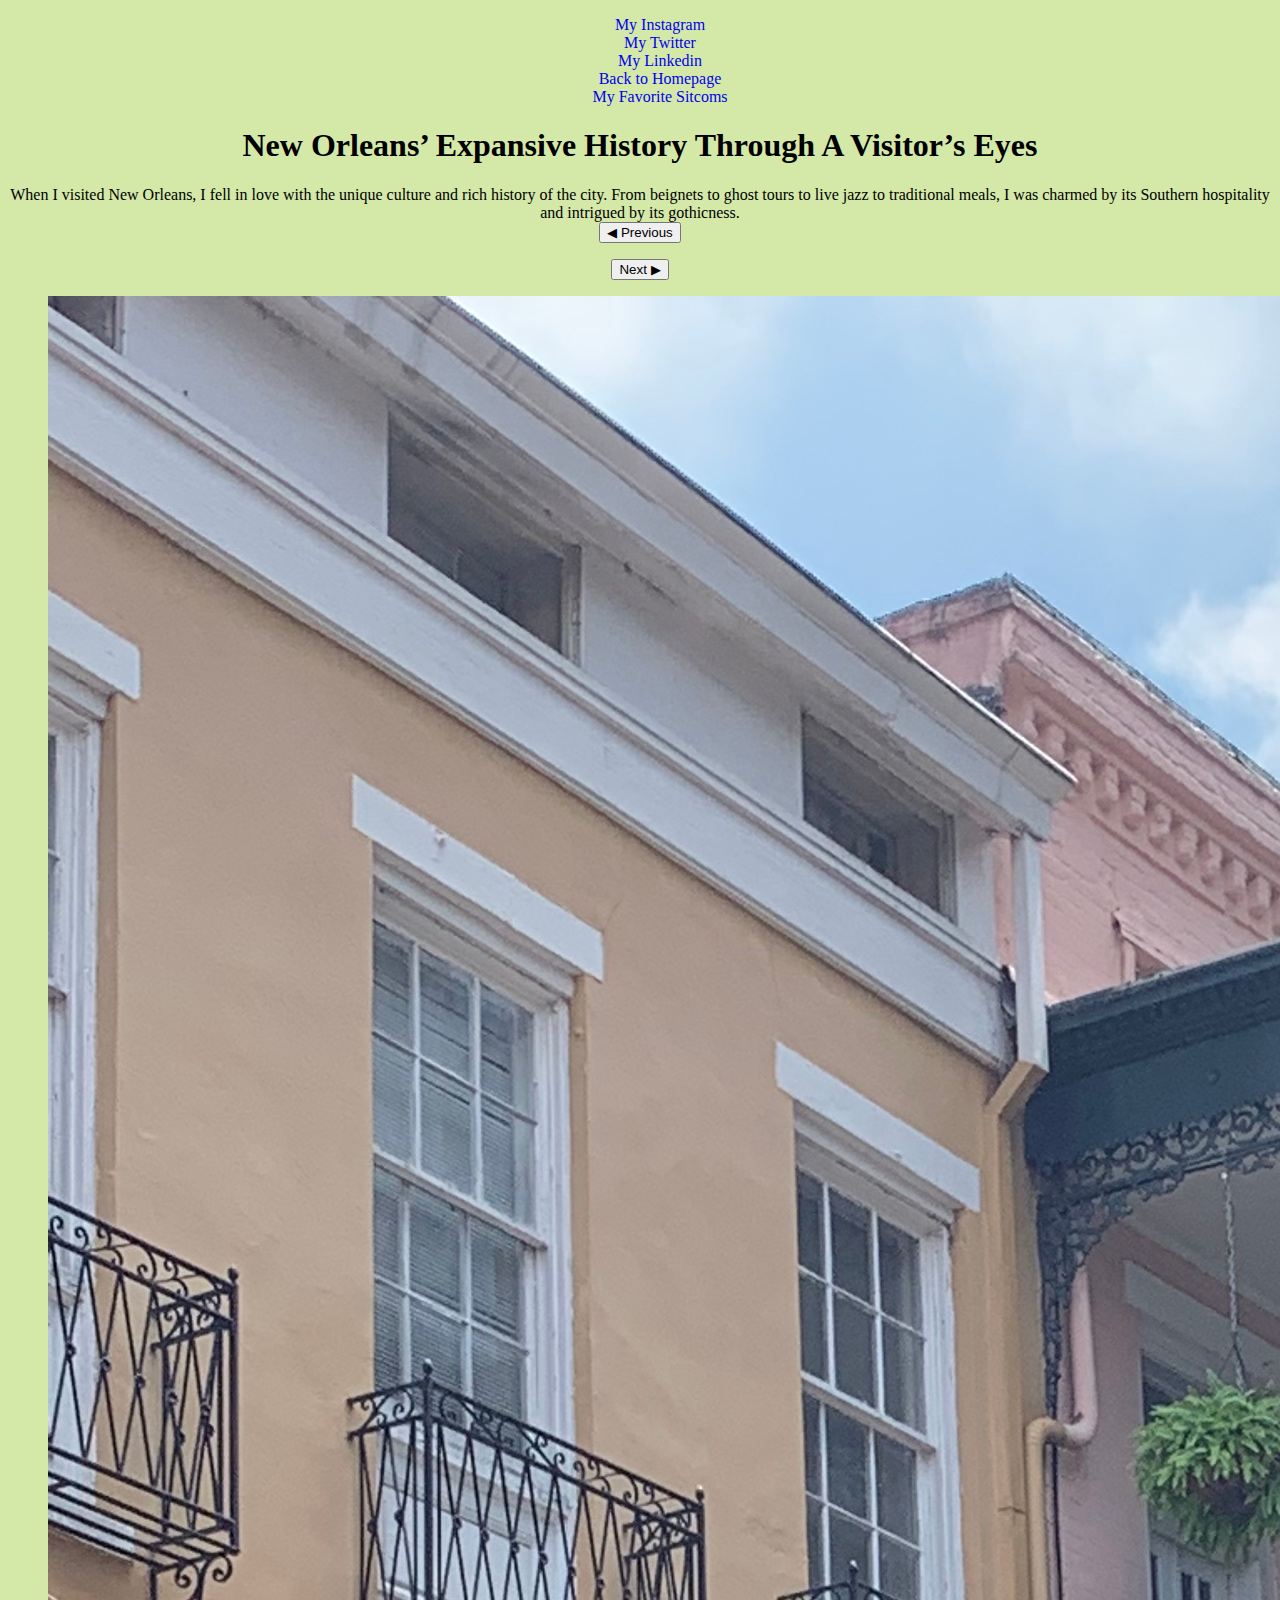
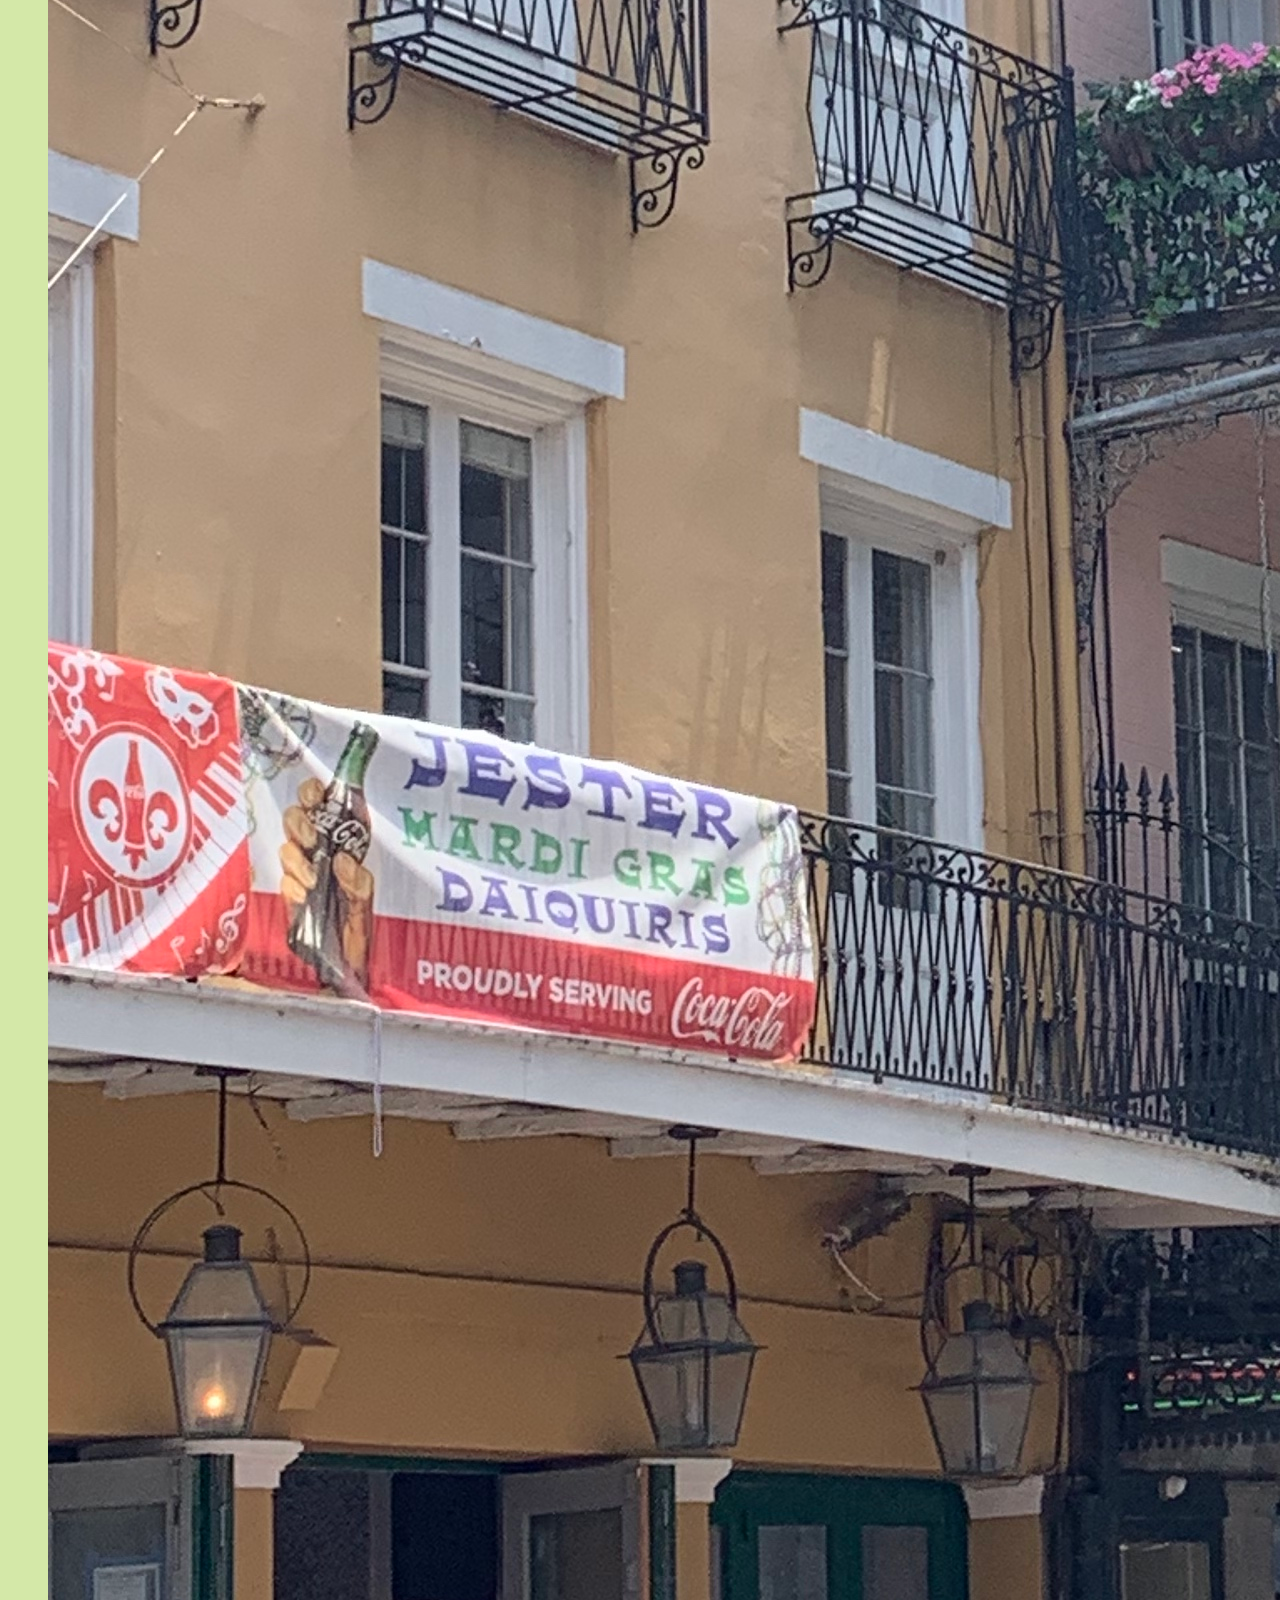
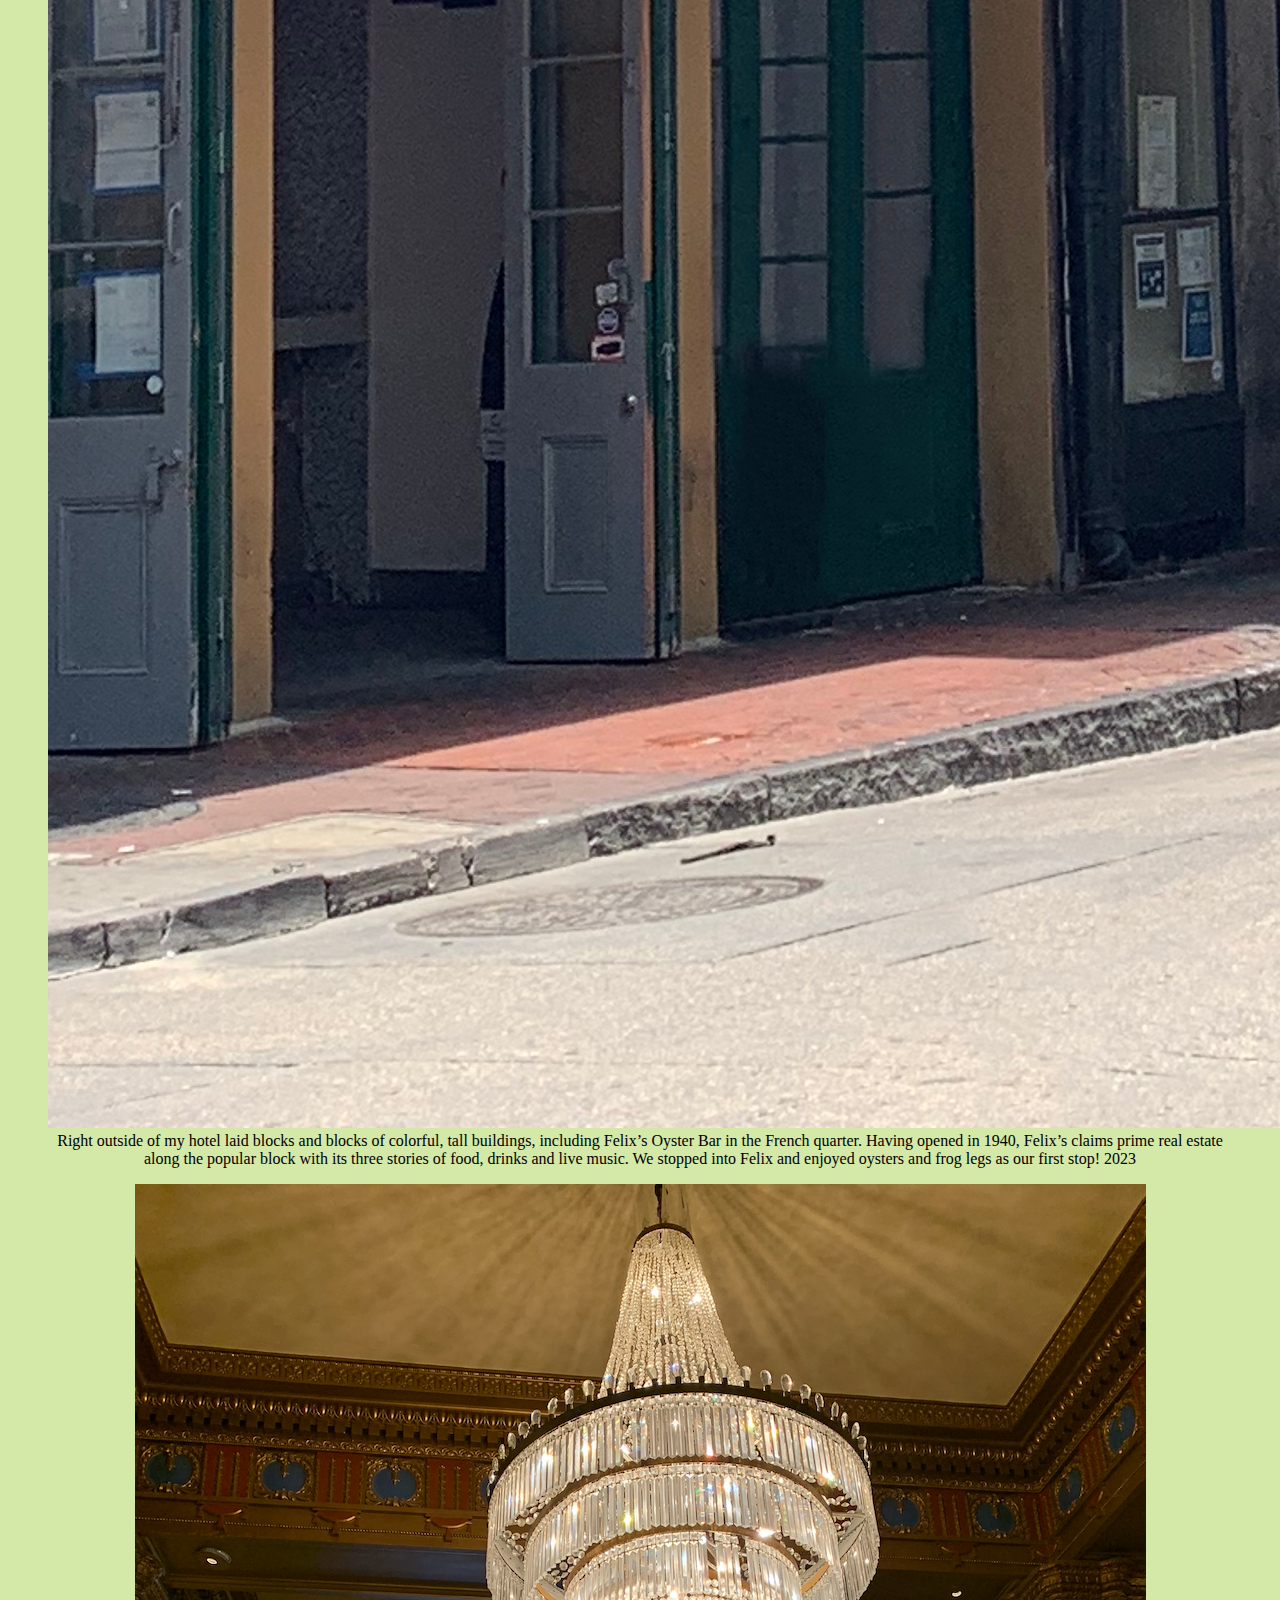
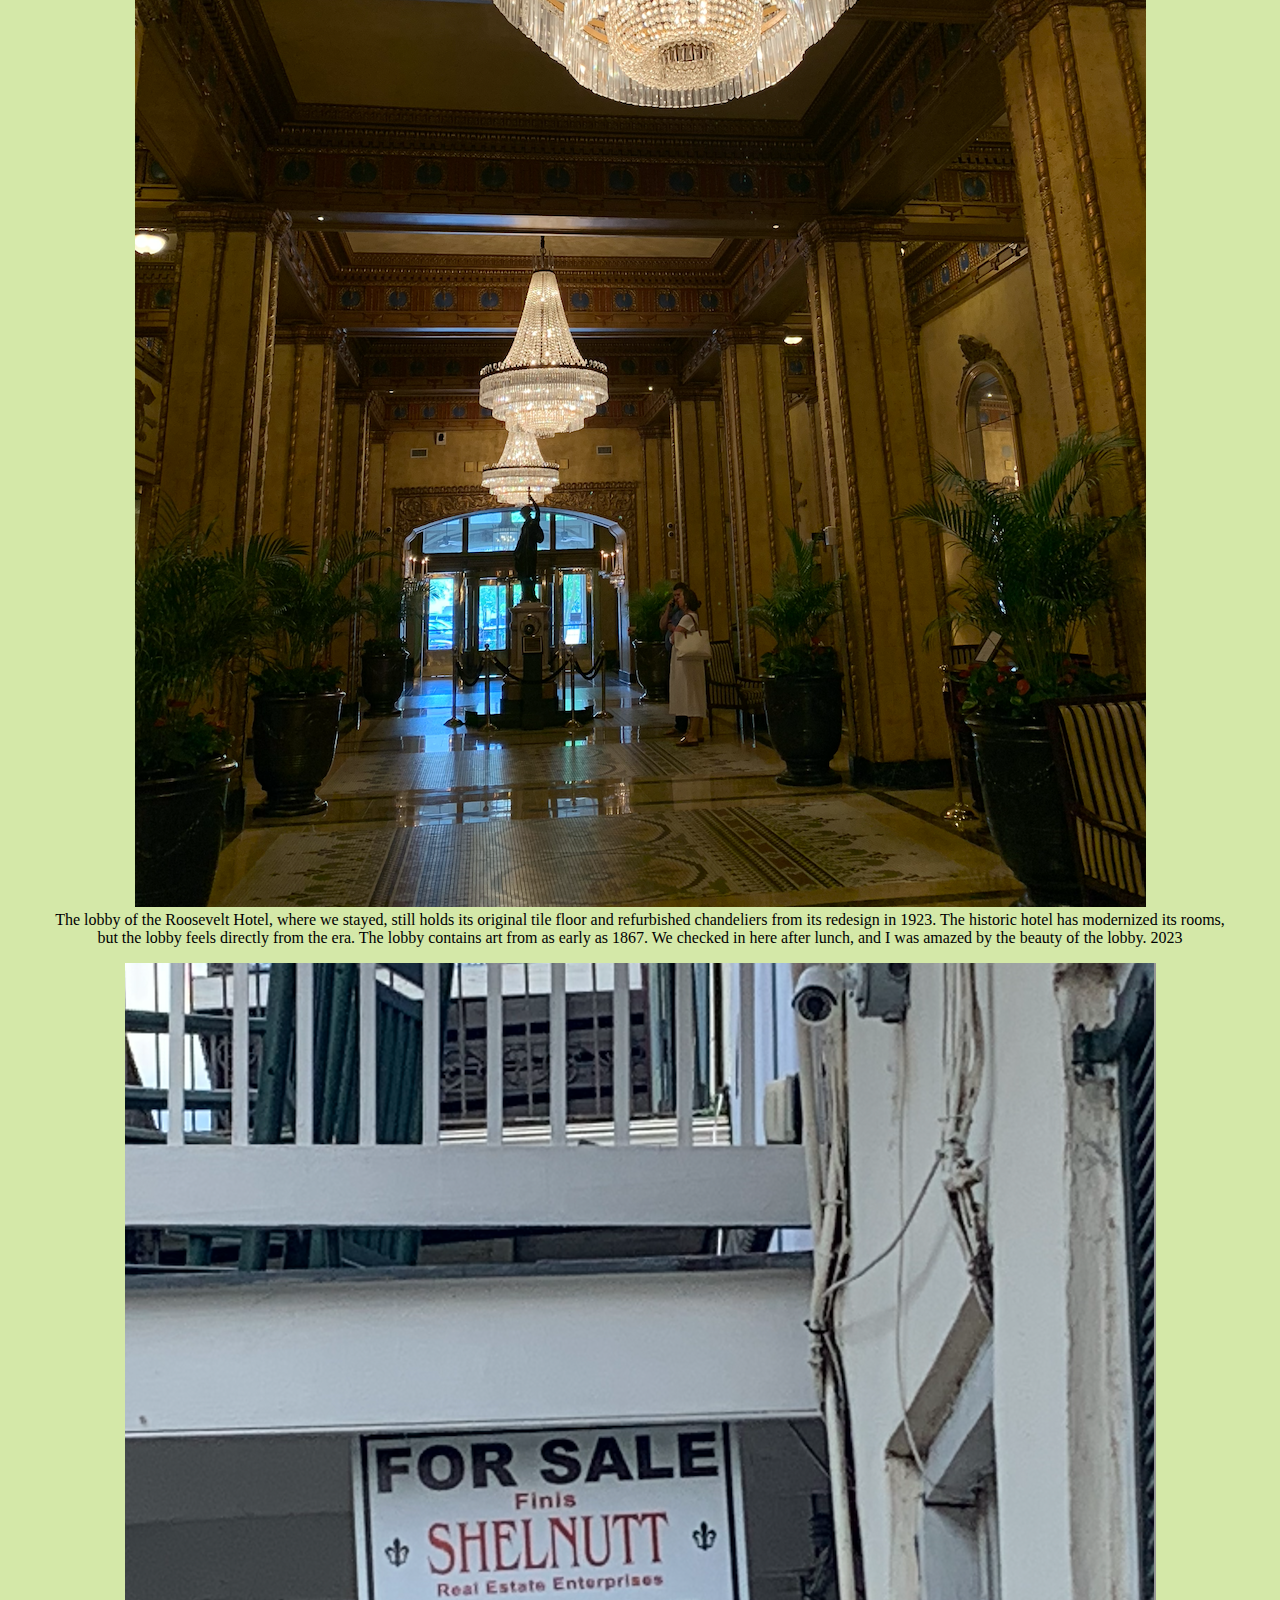
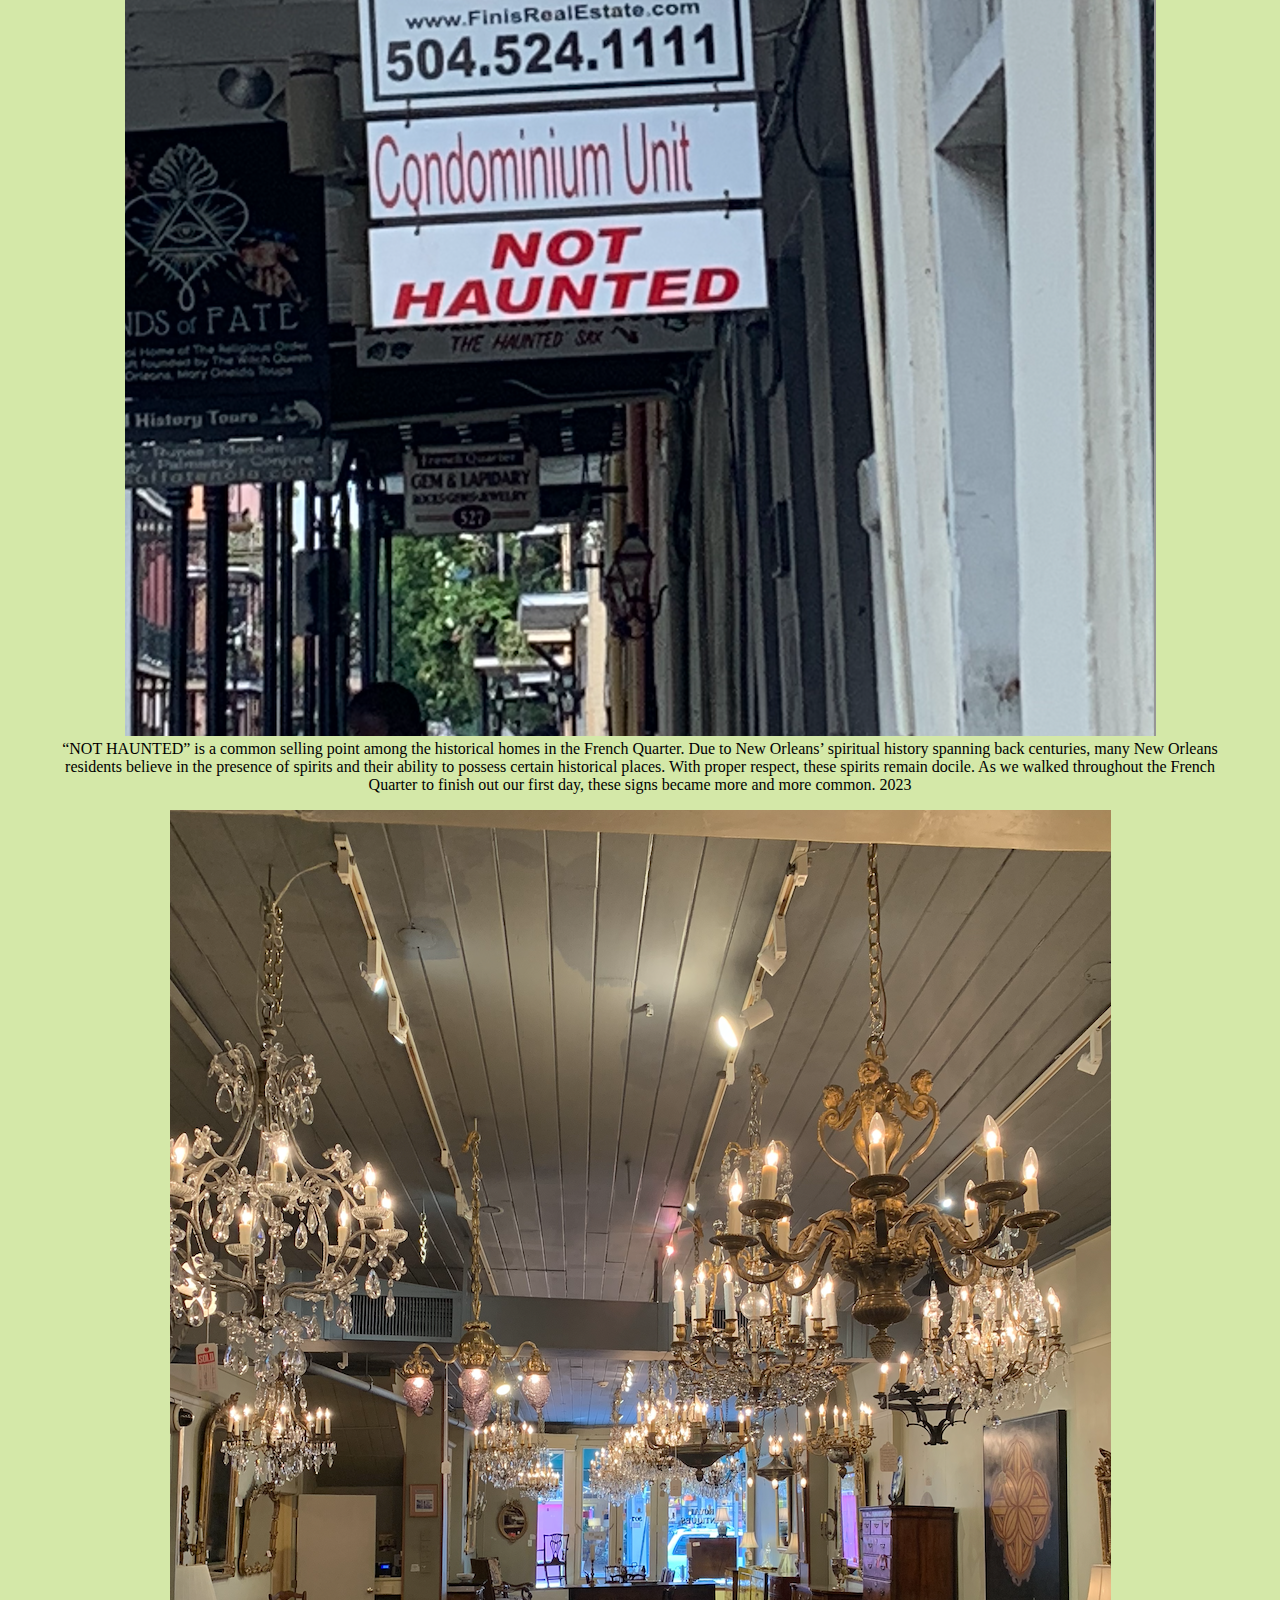
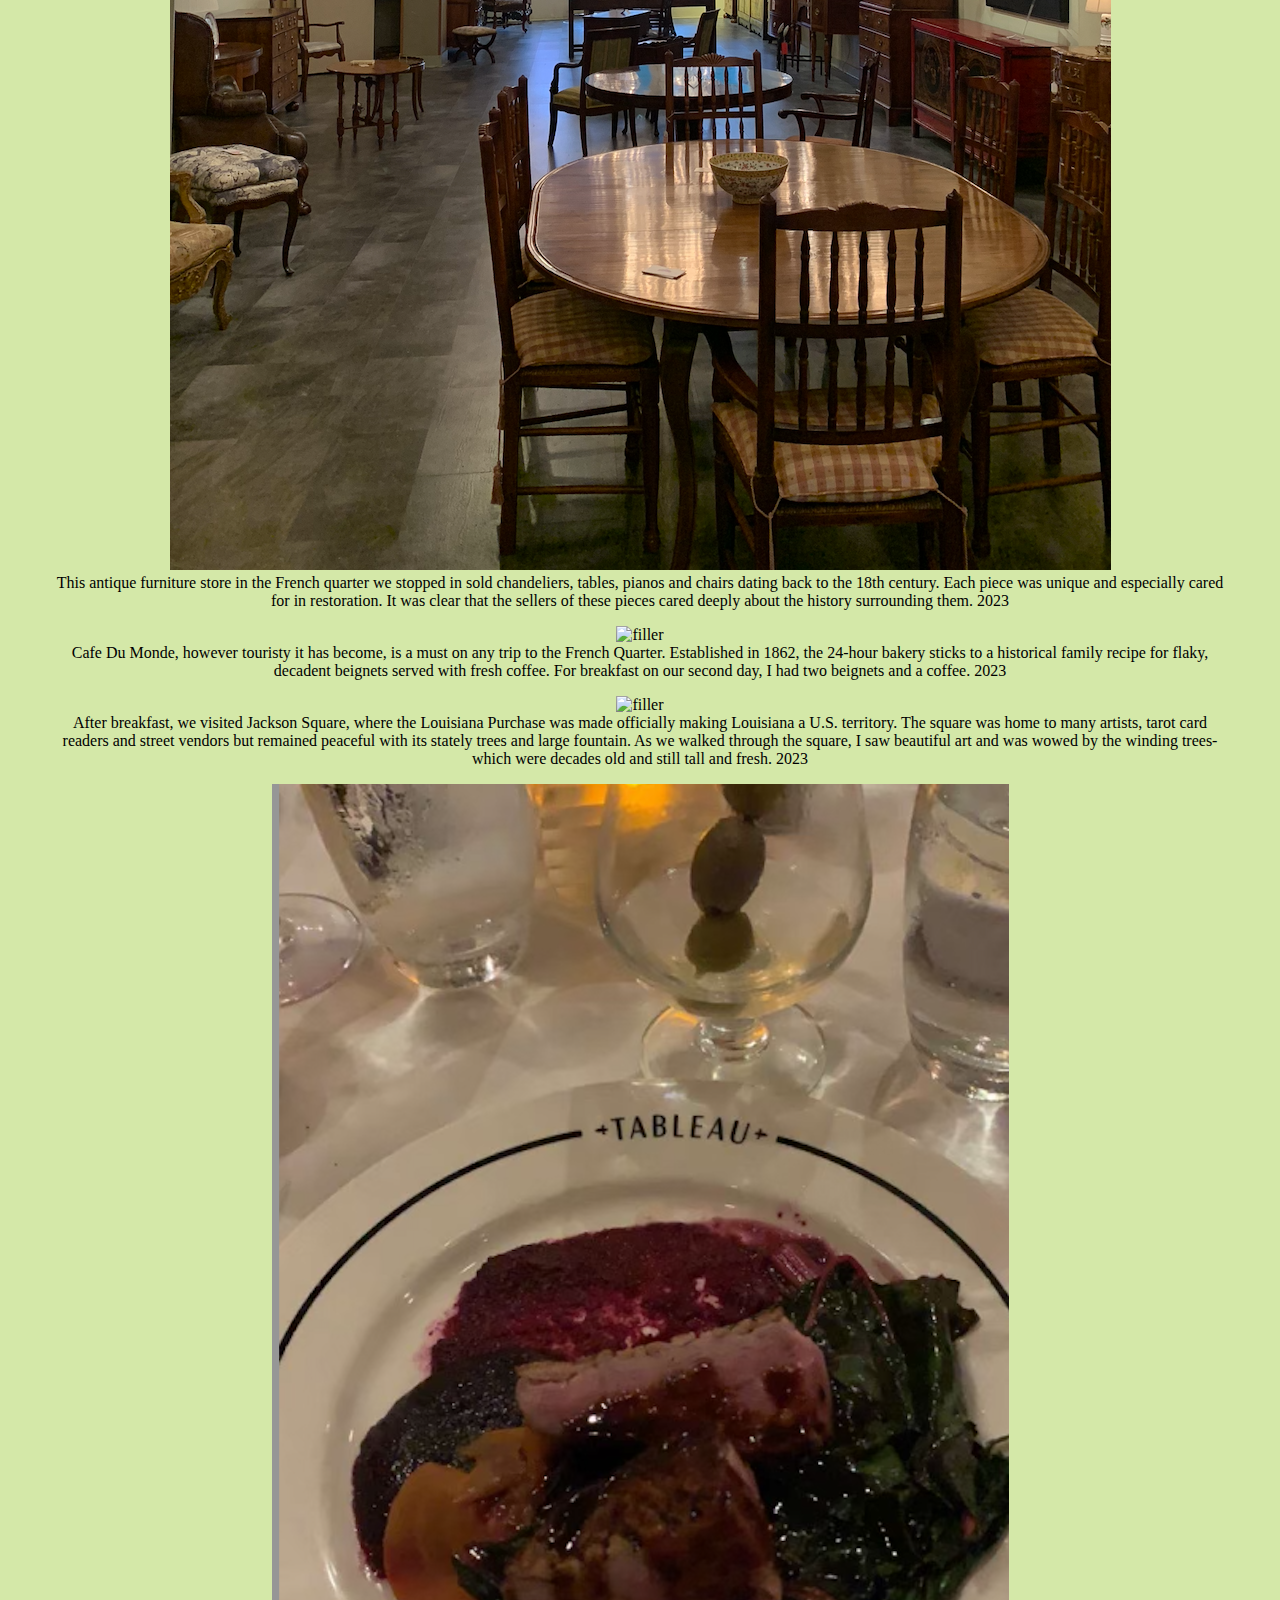
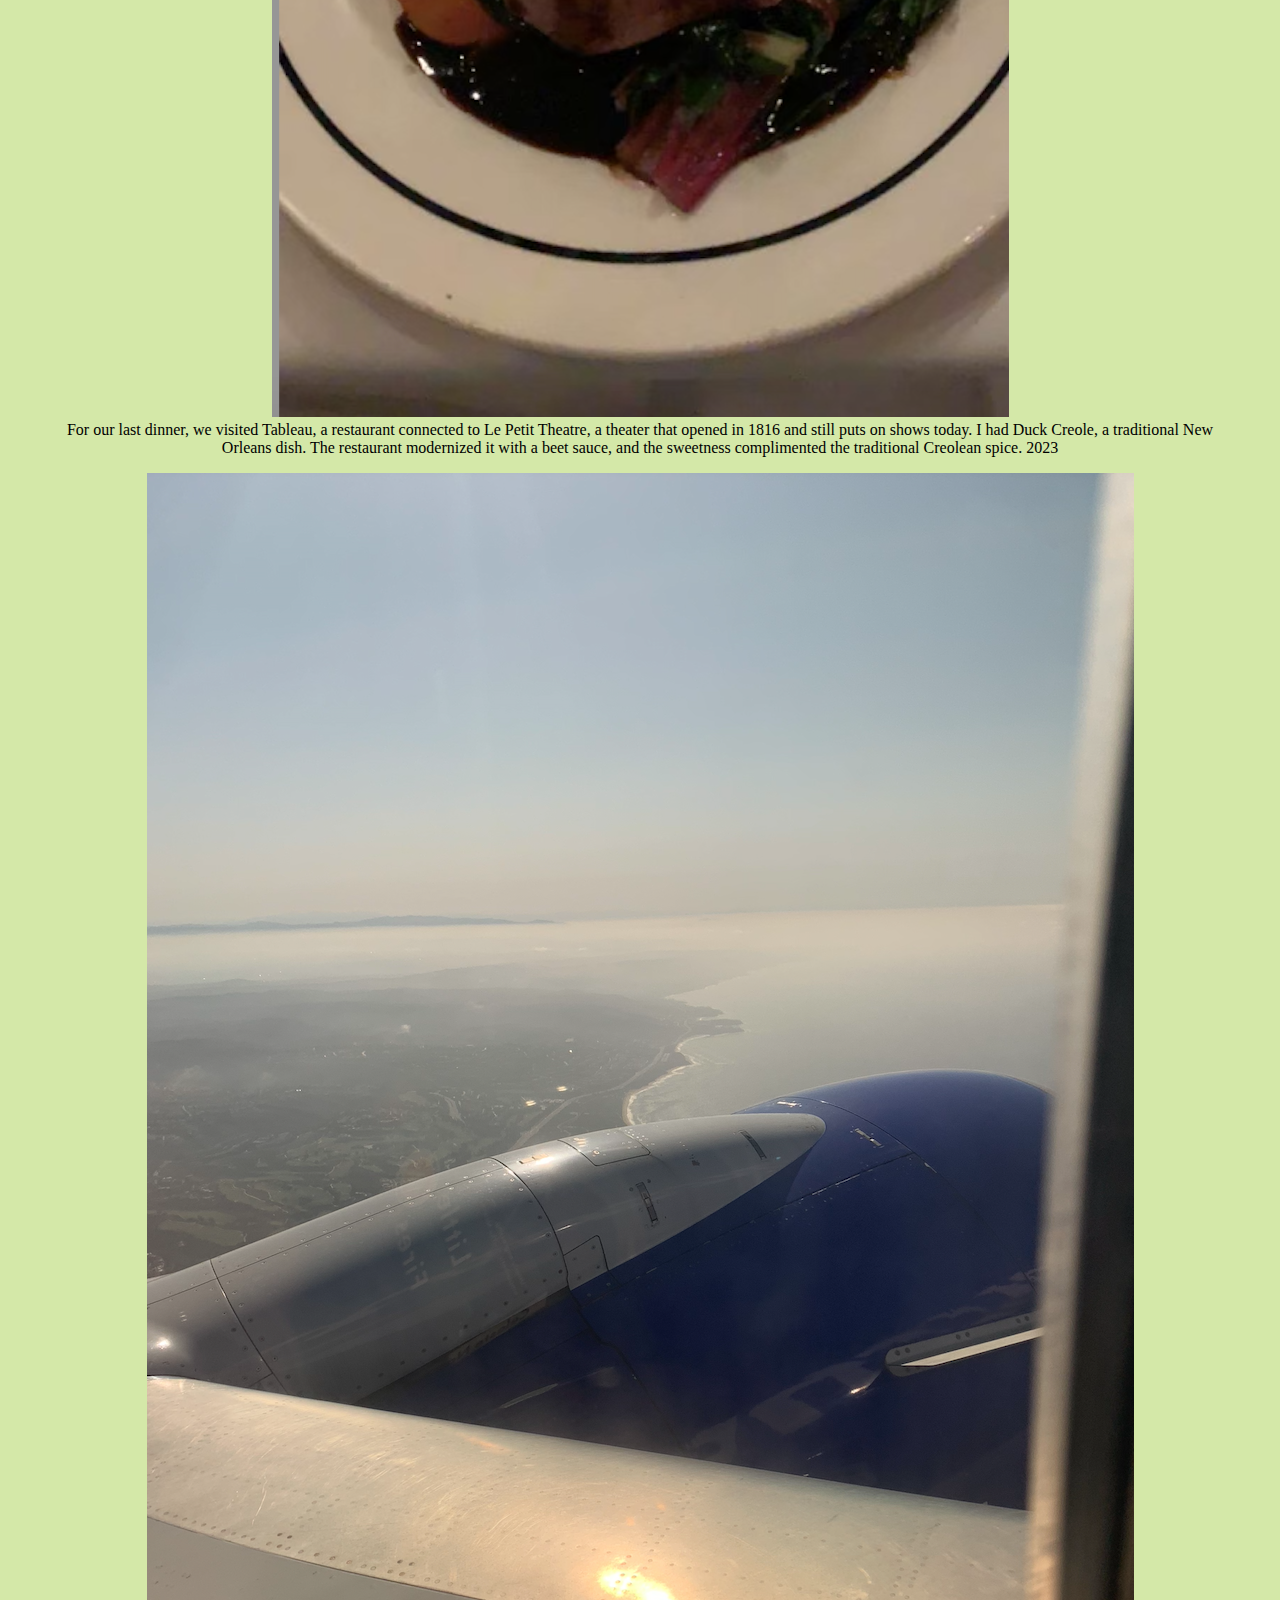
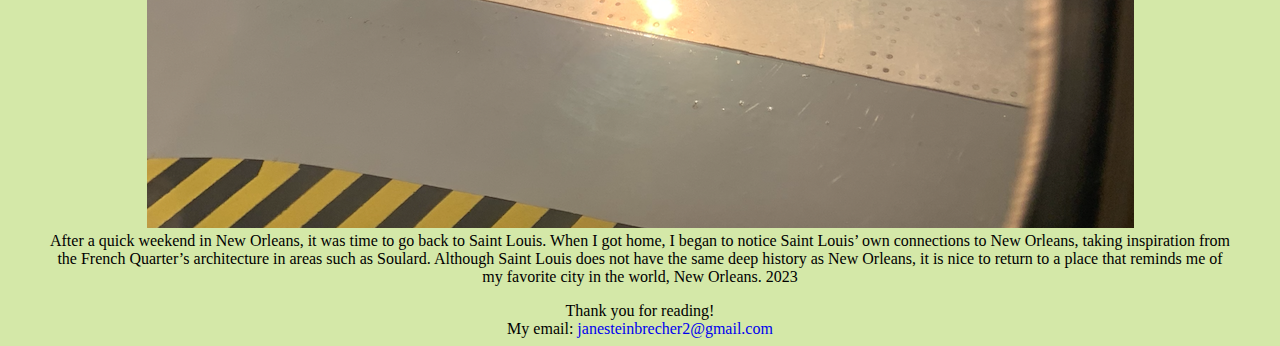
==== gallery.html @ 91ead90f "center" ====
<!doctype html>
	<html class="js" lang="en" dir="ltr">
  <title>New Orleans Photos</title>
<center>
	<head>
		<link rel="preconnect" href="https://fonts.googleapis.com">
<link rel="preconnect" href="https://fonts.gstatic.com" crossorigin>
<link href="https://fonts.googleapis.com/css2?family=Goudy+Bookletter+1911&family=Indie+Flower&family=Paytone+One&display=swap" rel="stylesheet">
<link rel="stylesheet" href="css/gallery.css">
</head>
<nav>
	<ul>
  			<section><a style="text-decoration: none;" href="https://www.instagram.com/janesteinbrecher">My Instagram</a> </section>
  			<section><a style="text-decoration: none;" href="https://twitter.com/JaneSteinbrech">My Twitter</a></section>
  			<section> <a style="text-decoration: none;" href="https://www.linkedin.com/in/jane-steinbrecher-59913b230">My Linkedin</a></section>
  			<section><a style="text-decoration: none;" href="https://4502-7502-spr2024.github.io/Steinbrecher-Jane-repository/">Back to Homepage</a></section>
  			<section> <a style="text-decoration: none;" href="https://4502-7502-spr2024.github.io/Steinbrecher-Jane-repository/list.html">My Favorite Sitcoms</a></section>
  		</ul>
  	</nav> 
<style>
	body {
			background-color: #D4E8A8
	}

</style>

<main id="content">
  <section class="gallery">


<h1>New Orleans’ Expansive History Through A Visitor’s Eyes</h1>
<div></div>
<body>When I visited New Orleans, I fell in love with the unique culture and rich history of the city. From beignets to ghost tours to live jazz to traditional meals, I was charmed by its Southern hospitality and intrigued by its gothicness. </body>

<section class="gallery">
	<main>
		 <div class="button_holder">
      <button id="button_previous" class="button-start">&#9664; Previous</button>
      <p id="stepper"></p>
      <button id="button_next">Next &#9654;</button>
    </div>

    <figure class="gallery-image hideThis">

      <img src="img/street.jpg" alt="A block of yellow and pale pink buildings in the sunny French Quarter in New Orleans in summer.">
      <figcaption>
        Right outside of my hotel laid blocks and blocks of colorful, tall buildings, including Felix’s Oyster Bar in the French quarter. Having opened in 1940, Felix’s claims prime real estate along the popular block with its three stories of food, drinks and live music. We stopped into Felix and enjoyed oysters and frog legs as our first stop! <time datetime="2022">2023</time>
      </figcaption>
    </figure>


    <figure class="gallery-image hideThis">
      <img src="img/lobby.png" alt="alt here">
      <figcaption>
        The lobby of the Roosevelt Hotel, where we stayed, still holds its original tile floor and refurbished chandeliers from its redesign in 1923. The historic hotel has modernized its rooms, but the lobby feels directly from the era. The lobby contains art from as early as 1867. We checked in here after lunch, and I was amazed by the beauty of the lobby.  <time datetime="2022">2023</time>
      </figcaption>
    </figure>

    <figure class="gallery-image hideThis">
      <img src="img/sign.png" alt="">
      <figcaption>
        “NOT HAUNTED” is a common selling point among the historical homes in the French Quarter. Due to New Orleans’ spiritual history spanning back centuries, many New Orleans residents believe in the presence of spirits and their ability to possess certain historical places. With proper respect, these spirits remain docile. As we walked throughout the French Quarter to finish out our first day, these signs became more and more common. <time datetime="2022">2023</time>
      </figcaption>
    </figure>

    <figure class="gallery-image hideThis">
      <img src="img/furniture.png" alt="filler">
      <figcaption>
        This antique furniture store in the French quarter we stopped in sold chandeliers, tables, pianos and chairs dating back to the 18th century. Each piece was unique and especially cared for in restoration. It was clear that the sellers of these pieces cared deeply about the history surrounding them. <time datetime="2022">2023</time>
      </figcaption>
    </figure>

    <figure class="gallery-image hideThis">
      <img src="img/dumonde.png" alt="filler">
      <figcaption>
        Cafe Du Monde, however touristy it has become, is a must on any trip to the French Quarter. Established in 1862, the 24-hour bakery sticks to a historical family recipe for flaky, decadent beignets served with fresh coffee. For breakfast on our second day, I had two beignets and a coffee. <time datetime="2022">2023</time>
      </figcaption>
    </figure>

    <figure class="gallery-image hideThis">
      <img src="img/jackson.png" alt="filler">
      <figcaption>
        After breakfast, we visited Jackson Square, where the Louisiana Purchase was made officially making Louisiana a U.S. territory. The square was home to many artists, tarot card readers and street vendors but remained peaceful with its stately trees and large fountain. As we walked through the square, I saw beautiful art and was wowed by the winding trees- which were decades old and still tall and fresh.  <time datetime="2022">2023</time>
      </figcaption>
    </figure>

    <figure class="gallery-image hideThis">
      <img src="img/duck.png" alt="filler">
      <figcaption>
    For our last dinner, we visited Tableau, a restaurant connected to Le Petit Theatre, a theater that opened in 1816 and still puts on shows today. I had Duck Creole, a traditional New Orleans dish. The restaurant modernized it with a beet sauce, and the sweetness complimented the traditional Creolean spice. <time datetime="2022">2023</time>
      </figcaption>
    </figure>


 <figure class="gallery-image hideThis">
      <img src="img/plane.png" alt="filler">
      <figcaption>
    After a quick weekend in New Orleans, it was time to go back to Saint Louis. When I got home, I began to notice Saint Louis’ own connections to New Orleans, taking inspiration from the French Quarter’s architecture in areas such as Soulard. Although Saint Louis does not have the same deep history as New Orleans, it is nice to return to a place that reminds me of my favorite city in the world, New Orleans.  <time datetime="2022">2023</time>
      </figcaption>
    </figure>


	</main>
</section>
</section>


<section>
	<footer>Thank you for reading! <section> My email: <a style="text-decoration: none" a href="mailto:janesteinbrecher2@gmail.com">janesteinbrecher2@gmail.com</a> </section></footer></section>
</main>
</center>
<script src="js/gallery.js"></script>
</html>
---- css/gallery.css ----

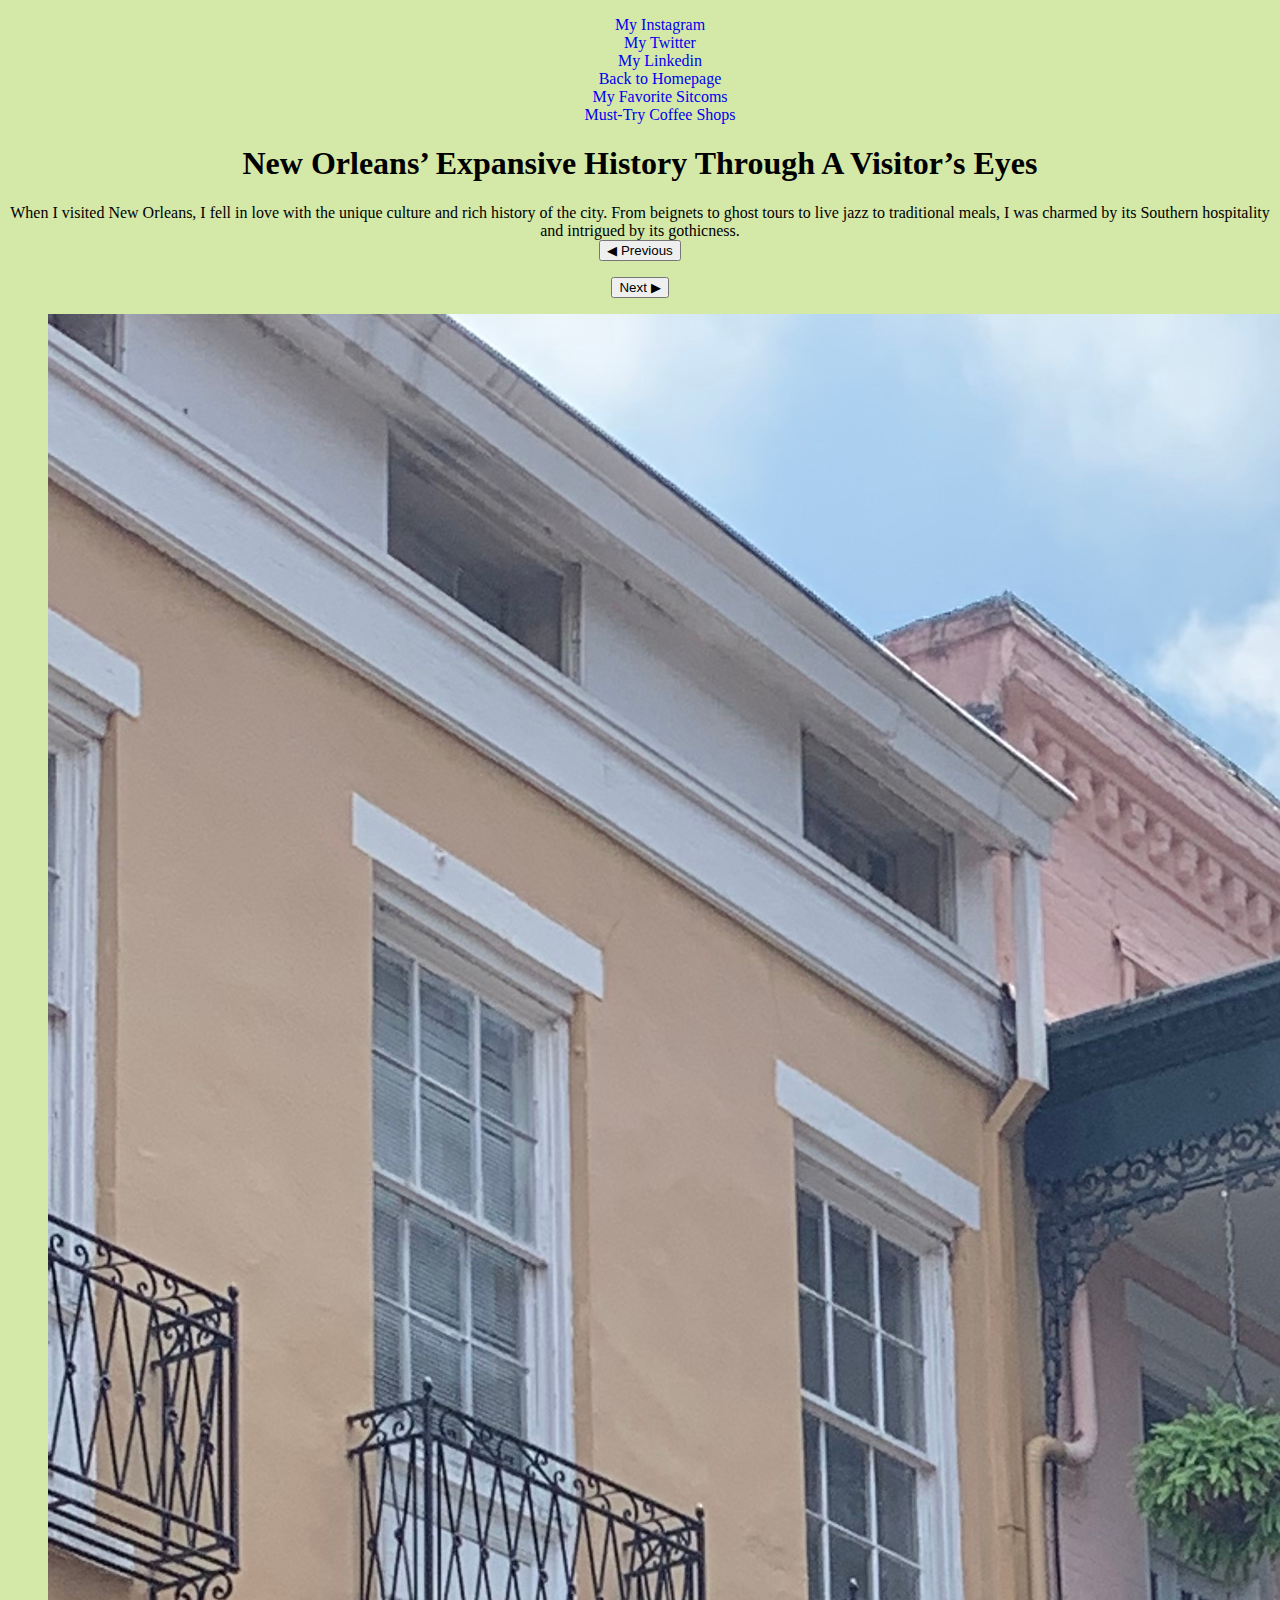
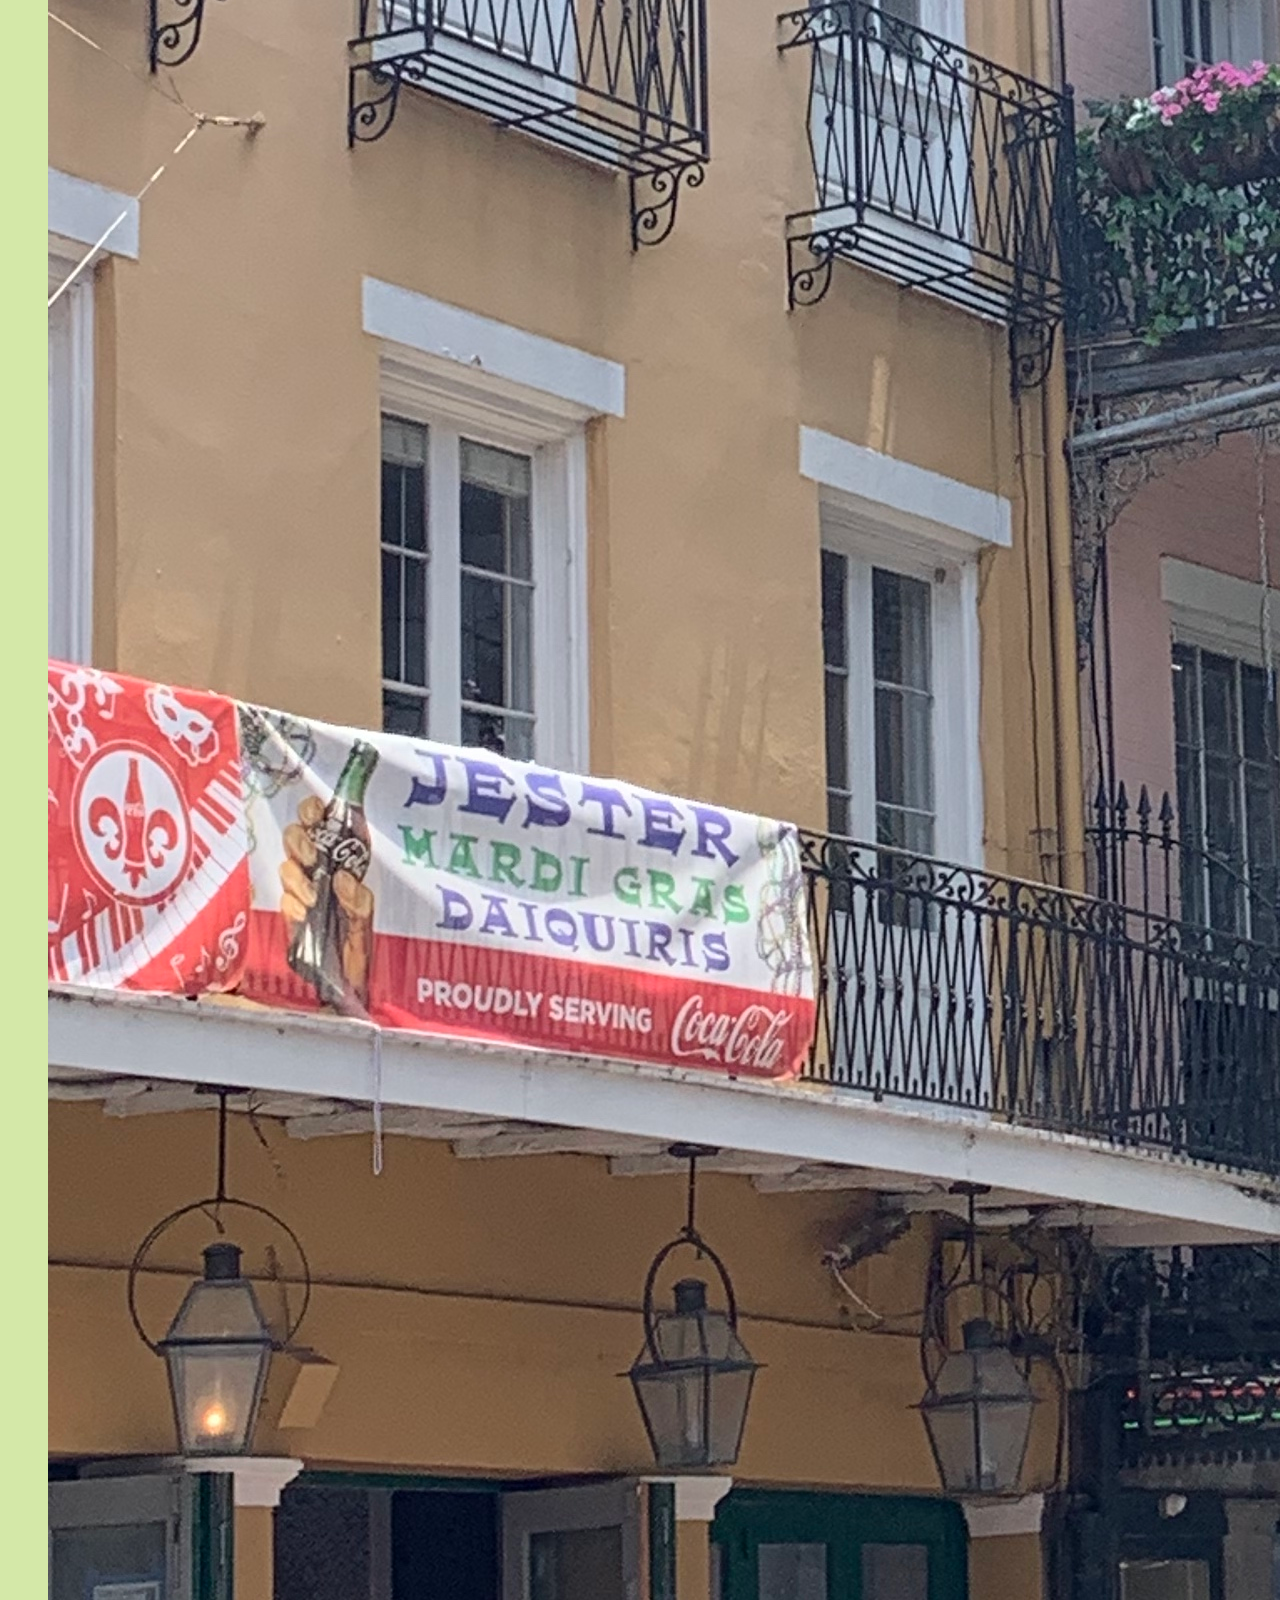
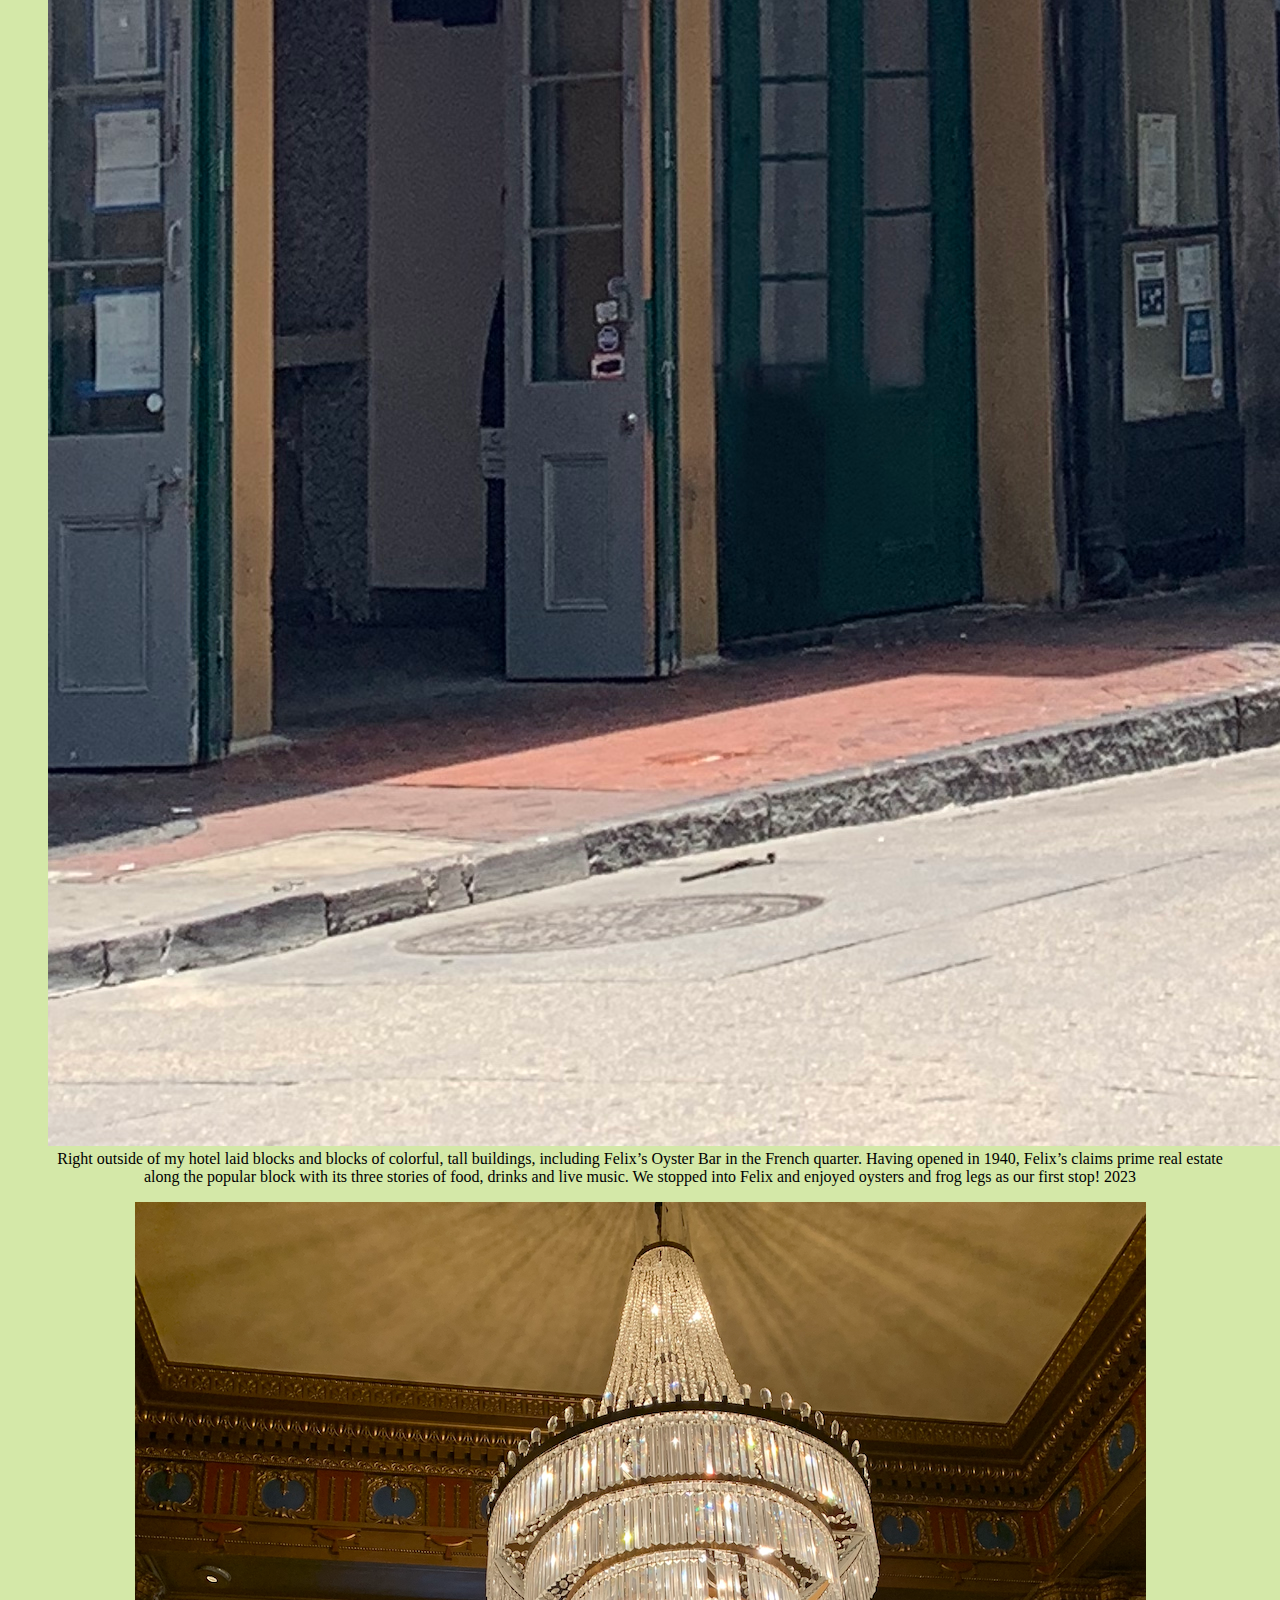
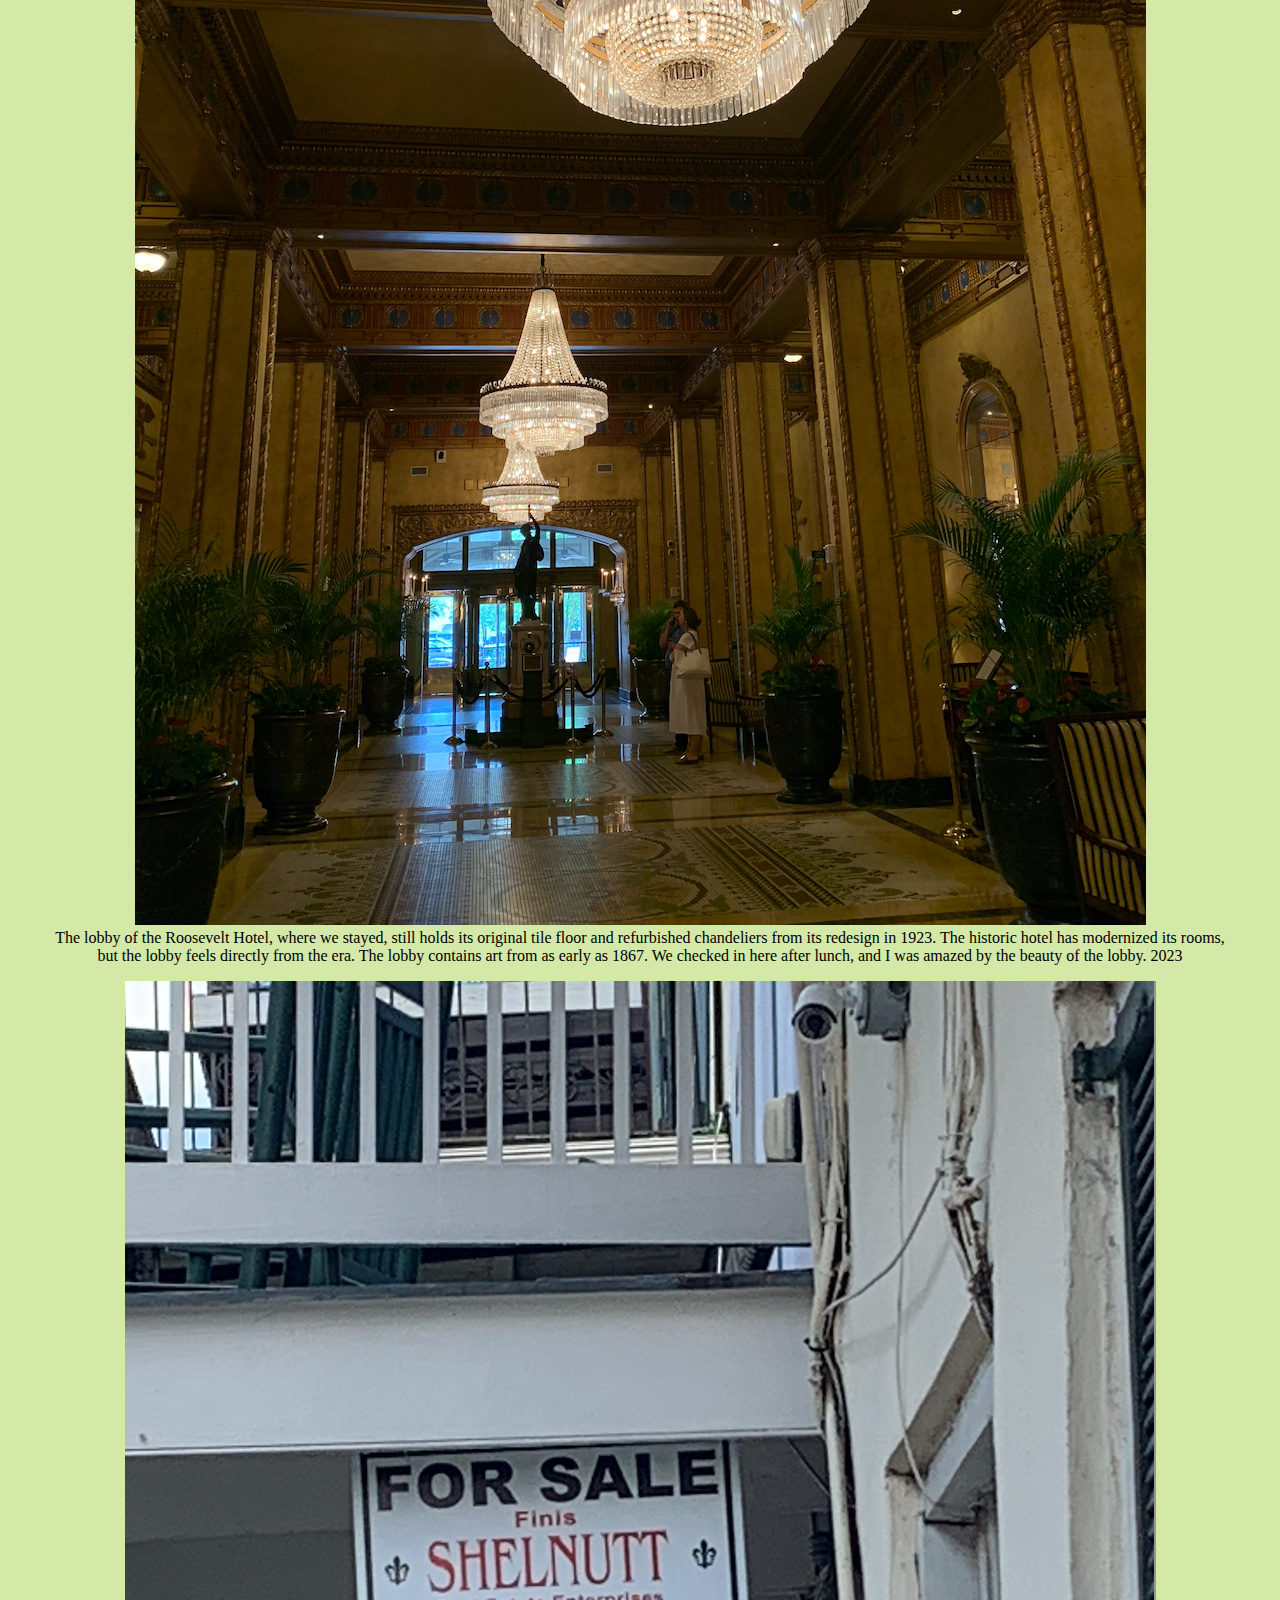
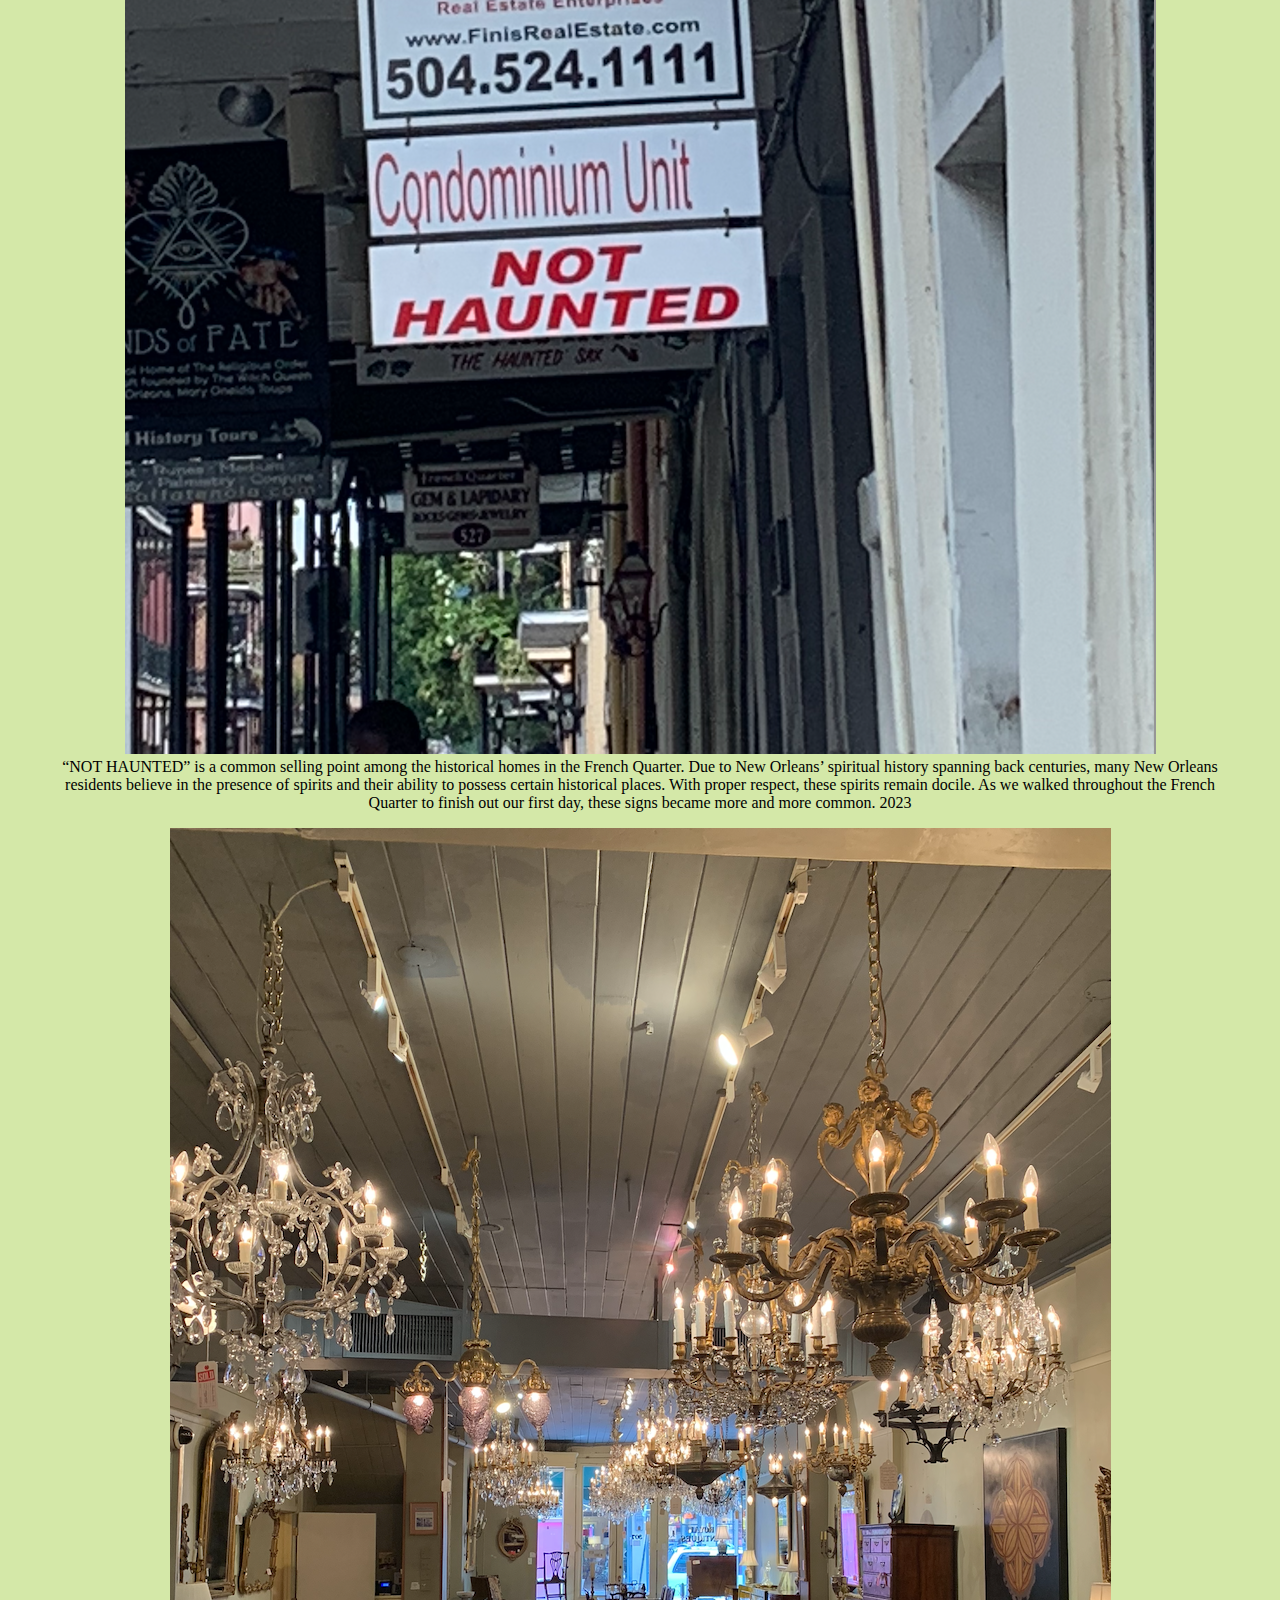
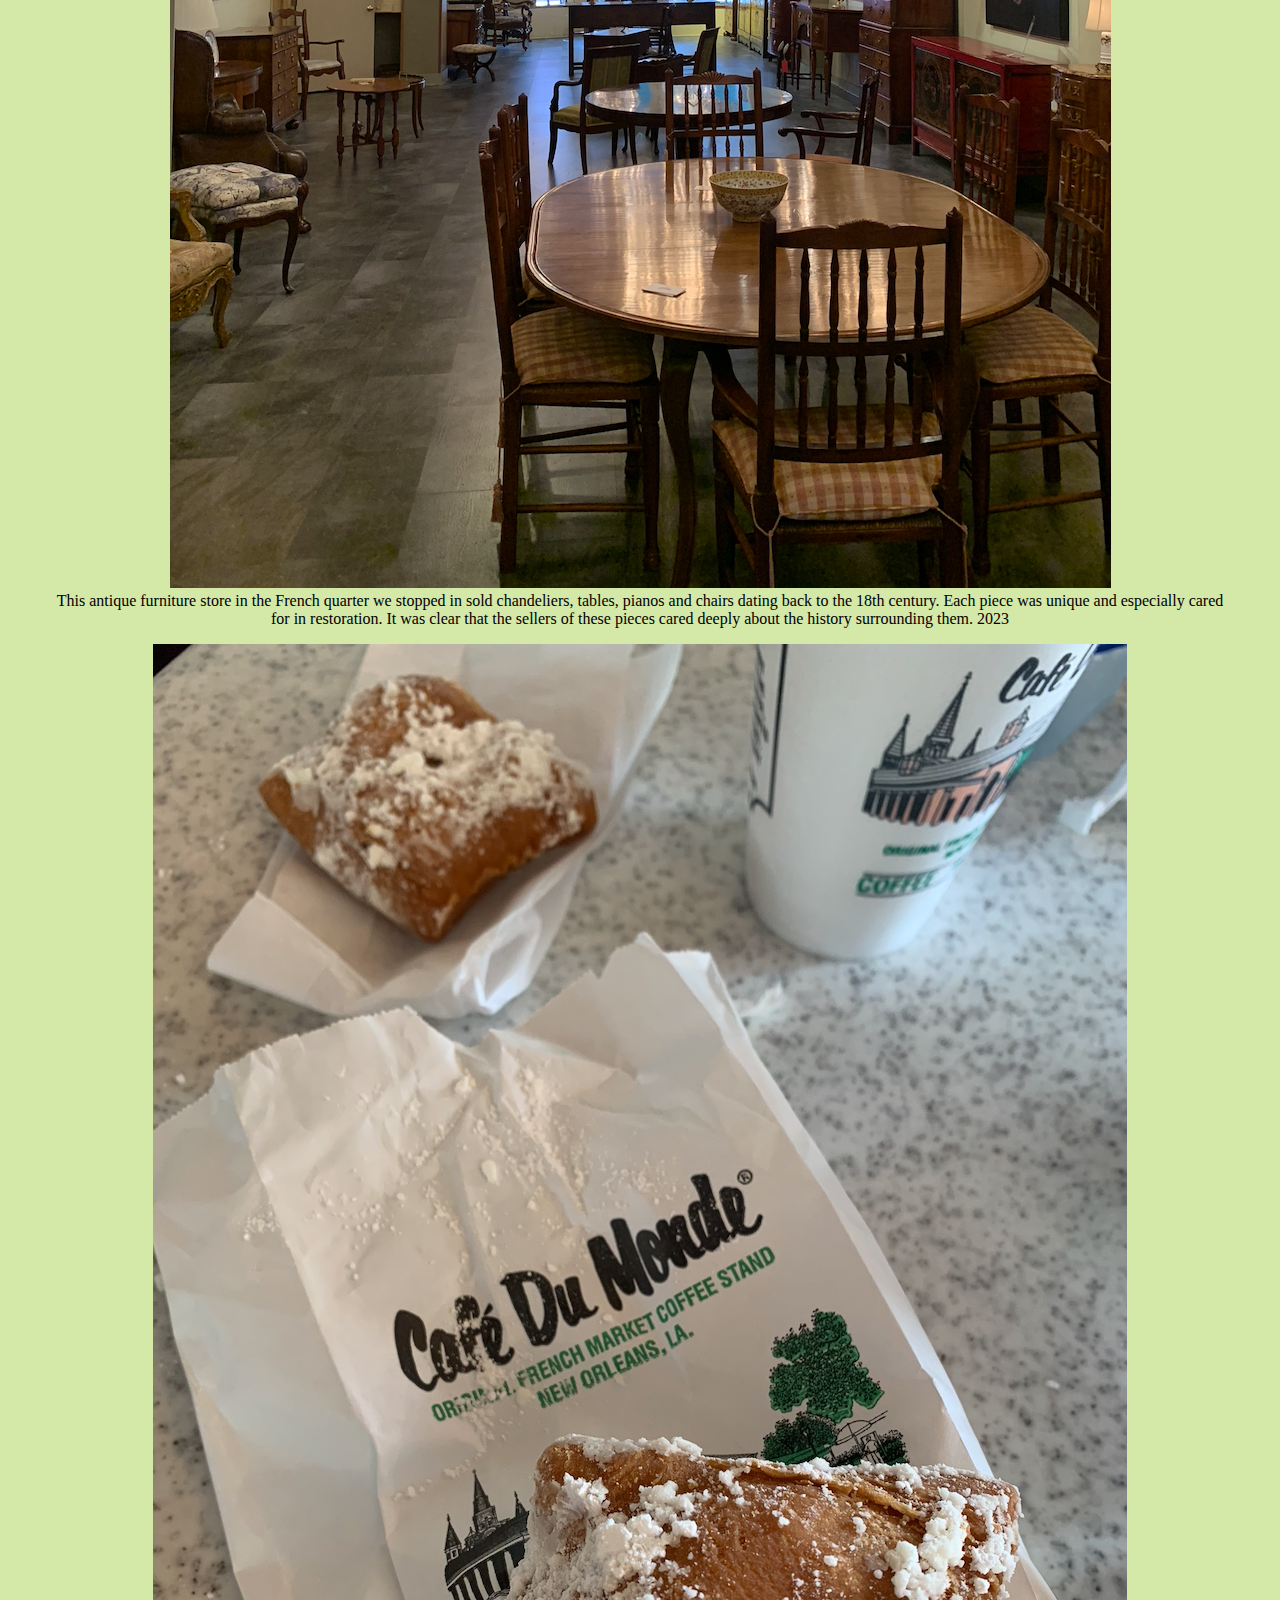
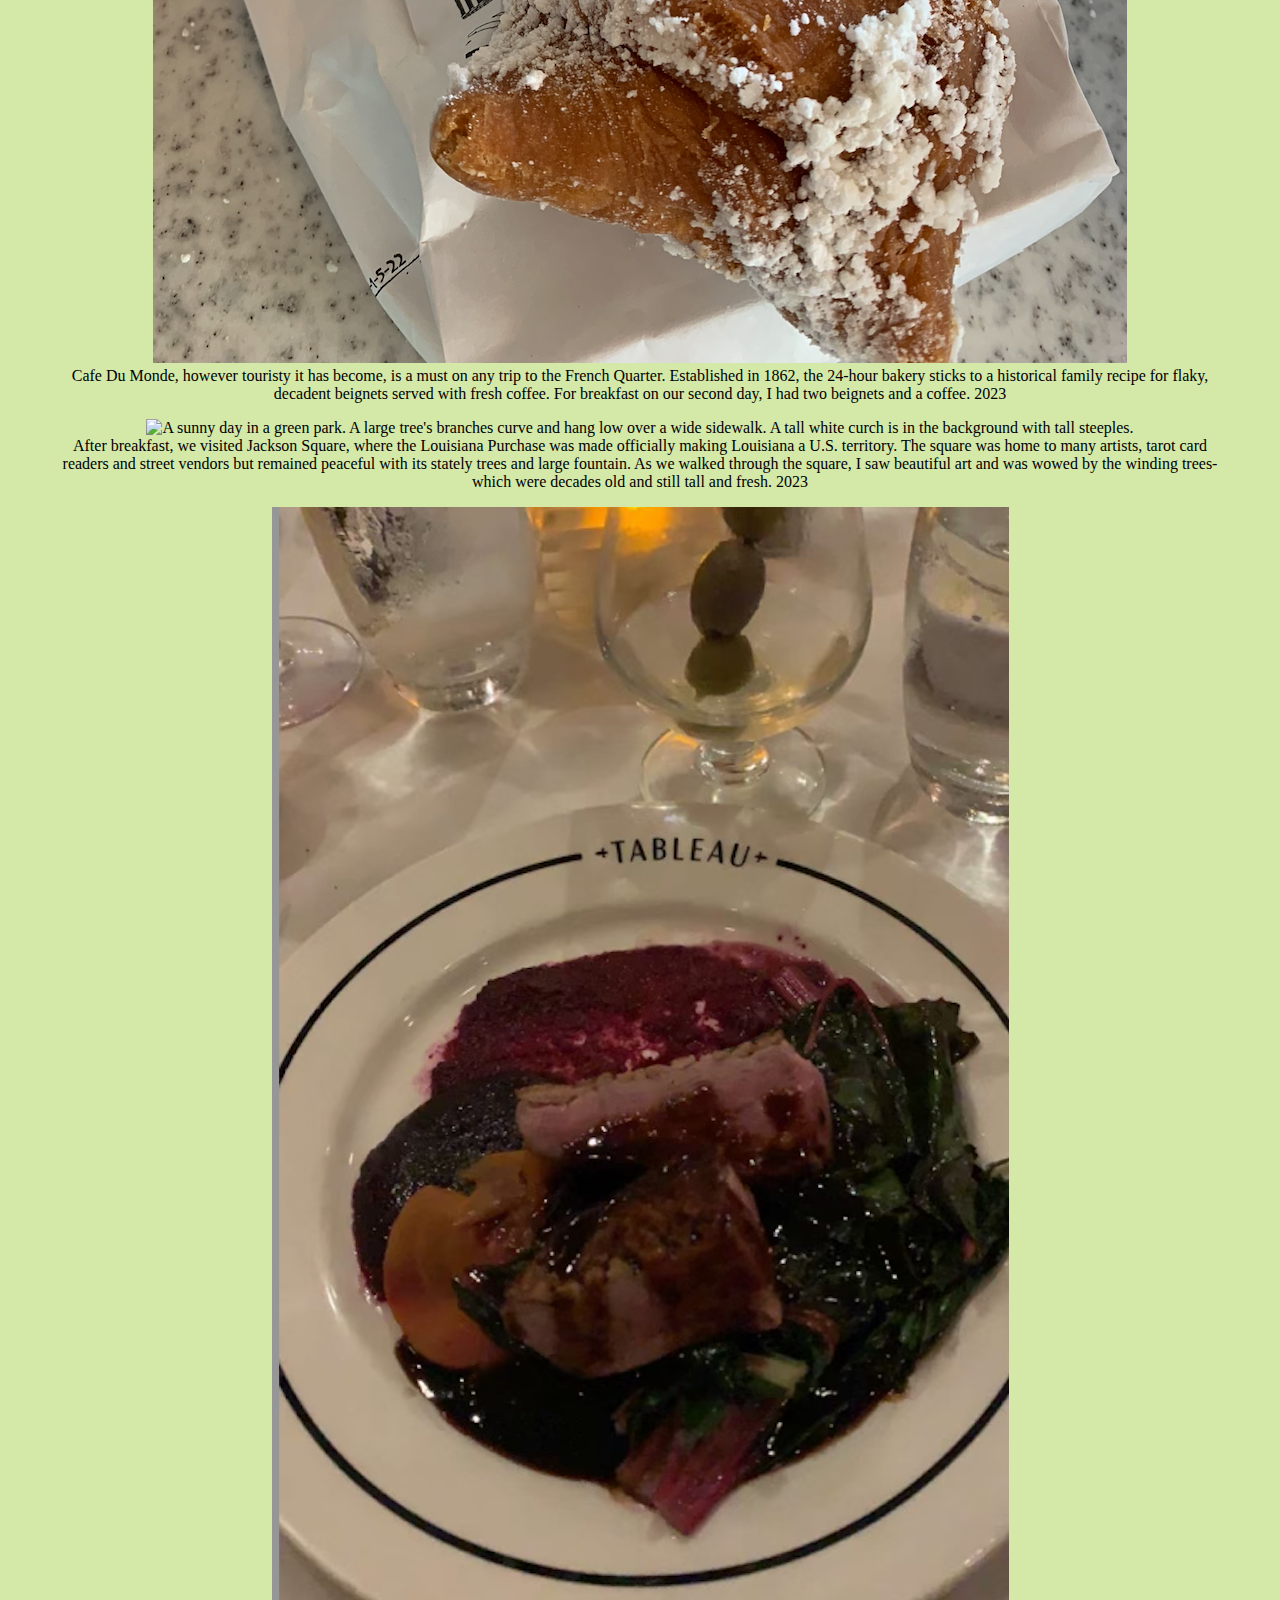
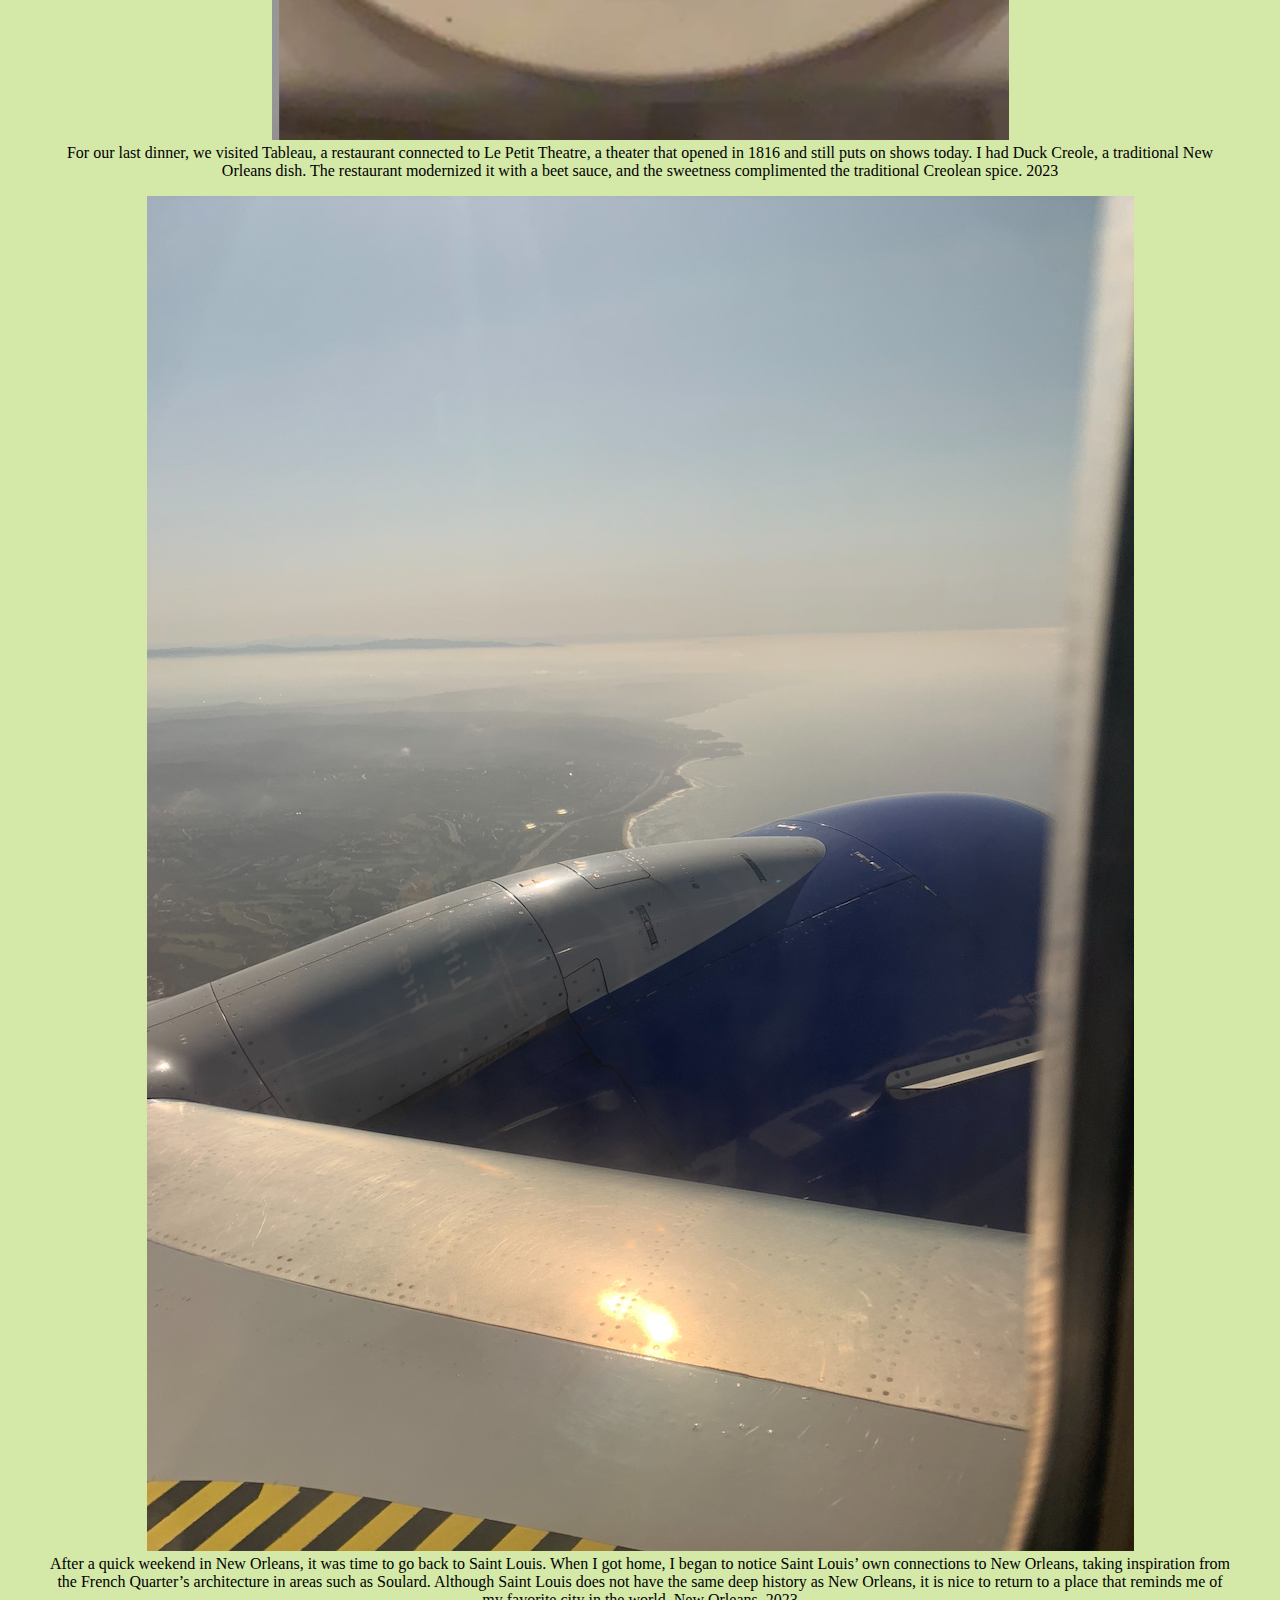
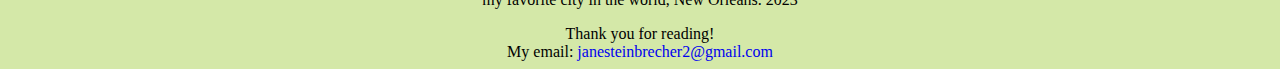
==== commit 128e73f0: "changes" ====
--- a/gallery.html
+++ b/gallery.html
@@ -15,6 +15,7 @@
   			<section> <a style="text-decoration: none;" href="https://www.linkedin.com/in/jane-steinbrecher-59913b230">My Linkedin</a></section>
   			<section><a style="text-decoration: none;" href="https://4502-7502-spr2024.github.io/Steinbrecher-Jane-repository/">Back to Homepage</a></section>
   			<section> <a style="text-decoration: none;" href="https://4502-7502-spr2024.github.io/Steinbrecher-Jane-repository/list.html">My Favorite Sitcoms</a></section>
+        <section> <a style="text-decoration: none;" href="https://4502-7502-spr2024.github.io/Steinbrecher-Jane-repository/location">Must-Try Coffee Shops</a>
   		</ul>
   	</nav> 
 <style>
@@ -28,12 +29,10 @@
   <section class="gallery">
 
 
-<h1>New Orleans’ Expansive History Through A Visitor’s Eyes</h1>
-<div></div>
-<body>When I visited New Orleans, I fell in love with the unique culture and rich history of the city. From beignets to ghost tours to live jazz to traditional meals, I was charmed by its Southern hospitality and intrigued by its gothicness. </body>
+  <h1>New Orleans’ Expansive History Through A Visitor’s Eyes</h1>
+  <div></div>
+  <body>When I visited New Orleans, I fell in love with the unique culture and rich history of the city. From beignets to ghost tours to live jazz to traditional meals, I was charmed by its Southern hospitality and intrigued by its gothicness. </body>
 
-<section class="gallery">
-	<main>
 		 <div class="button_holder">
       <button id="button_previous" class="button-start">&#9664; Previous</button>
       <p id="stepper"></p>
@@ -42,7 +41,7 @@
 
     <figure class="gallery-image hideThis">
 
-      <img src="img/street.jpg" alt="A block of yellow and pale pink buildings in the sunny French Quarter in New Orleans in summer.">
+      <img src="img/street.jpg" alt="A block of yellow and pale pink buildings in the sunny French Quarter in New Orleans in summer. They are three stories tall each with black balconies and green hanging plants.">
       <figcaption>
         Right outside of my hotel laid blocks and blocks of colorful, tall buildings, including Felix’s Oyster Bar in the French quarter. Having opened in 1940, Felix’s claims prime real estate along the popular block with its three stories of food, drinks and live music. We stopped into Felix and enjoyed oysters and frog legs as our first stop! <time datetime="2022">2023</time>
       </figcaption>
@@ -50,42 +49,42 @@
 
 
     <figure class="gallery-image hideThis">
-      <img src="img/lobby.png" alt="alt here">
+      <img src="img/lobby.png" alt="A dimply lit hotel lobby with three chandeliers in sight. The floors have an intricate tile pattern and the walls are ornate wood.">
       <figcaption>
         The lobby of the Roosevelt Hotel, where we stayed, still holds its original tile floor and refurbished chandeliers from its redesign in 1923. The historic hotel has modernized its rooms, but the lobby feels directly from the era. The lobby contains art from as early as 1867. We checked in here after lunch, and I was amazed by the beauty of the lobby.  <time datetime="2022">2023</time>
       </figcaption>
     </figure>
 
     <figure class="gallery-image hideThis">
-      <img src="img/sign.png" alt="">
+      <img src="img/sign.png" alt="A white sign hanging above the sidewalk in the french quarter. The sign reads FOR SALE: Condominium Unit. And in bold red letters, NOT HAUNTED.">
       <figcaption>
         “NOT HAUNTED” is a common selling point among the historical homes in the French Quarter. Due to New Orleans’ spiritual history spanning back centuries, many New Orleans residents believe in the presence of spirits and their ability to possess certain historical places. With proper respect, these spirits remain docile. As we walked throughout the French Quarter to finish out our first day, these signs became more and more common. <time datetime="2022">2023</time>
       </figcaption>
     </figure>
 
     <figure class="gallery-image hideThis">
-      <img src="img/furniture.png" alt="filler">
+      <img src="img/furniture.png" alt="A narrow room full of chandeliers, mirrors, tables, chairs and wardrobes for sale. There are windows in the back of the shop.">
       <figcaption>
         This antique furniture store in the French quarter we stopped in sold chandeliers, tables, pianos and chairs dating back to the 18th century. Each piece was unique and especially cared for in restoration. It was clear that the sellers of these pieces cared deeply about the history surrounding them. <time datetime="2022">2023</time>
       </figcaption>
     </figure>
 
     <figure class="gallery-image hideThis">
-      <img src="img/dumonde.png" alt="filler">
+      <img src="img/cafe.png" alt="A square, flaky, brown beignet covered in powdered sugar sits atop its white paper bag. The paper bag it came in has the green and black Cafe Du Monde logo with a drawing of Jackson Square in the French Quarter and the green trees around it. A styrofoam cup of coffee is in the background with the same Cafe Du Monde logo.">
       <figcaption>
         Cafe Du Monde, however touristy it has become, is a must on any trip to the French Quarter. Established in 1862, the 24-hour bakery sticks to a historical family recipe for flaky, decadent beignets served with fresh coffee. For breakfast on our second day, I had two beignets and a coffee. <time datetime="2022">2023</time>
       </figcaption>
     </figure>
 
     <figure class="gallery-image hideThis">
-      <img src="img/jackson.png" alt="filler">
+      <img src="img/jackson.png" alt="A sunny day in a green park. A large tree's branches curve and hang low over a wide sidewalk. A tall white curch is in the background with tall steeples.">
       <figcaption>
         After breakfast, we visited Jackson Square, where the Louisiana Purchase was made officially making Louisiana a U.S. territory. The square was home to many artists, tarot card readers and street vendors but remained peaceful with its stately trees and large fountain. As we walked through the square, I saw beautiful art and was wowed by the winding trees- which were decades old and still tall and fresh.  <time datetime="2022">2023</time>
       </figcaption>
     </figure>
 
     <figure class="gallery-image hideThis">
-      <img src="img/duck.png" alt="filler">
+      <img src="img/duck.png" alt="A white plate on a white tablecloth with duck meat, yellow beets and kale in a bright magenta beet sauce.">
       <figcaption>
     For our last dinner, we visited Tableau, a restaurant connected to Le Petit Theatre, a theater that opened in 1816 and still puts on shows today. I had Duck Creole, a traditional New Orleans dish. The restaurant modernized it with a beet sauce, and the sweetness complimented the traditional Creolean spice. <time datetime="2022">2023</time>
       </figcaption>
@@ -93,7 +92,7 @@
 
 
  <figure class="gallery-image hideThis">
-      <img src="img/plane.png" alt="filler">
+      <img src="img/plane.png" alt="Through a plane window, the plane's blue wings fly over a pale blue sky and a foggy sea. The sea meets the land which is still in view, as this was taken right after take-off.">
       <figcaption>
     After a quick weekend in New Orleans, it was time to go back to Saint Louis. When I got home, I began to notice Saint Louis’ own connections to New Orleans, taking inspiration from the French Quarter’s architecture in areas such as Soulard. Although Saint Louis does not have the same deep history as New Orleans, it is nice to return to a place that reminds me of my favorite city in the world, New Orleans.  <time datetime="2022">2023</time>
       </figcaption>
@@ -101,13 +100,11 @@
 
 
 	</main>
-</section>
-</section>
-
+</main>
 
 <section>
 	<footer>Thank you for reading! <section> My email: <a style="text-decoration: none" a href="mailto:janesteinbrecher2@gmail.com">janesteinbrecher2@gmail.com</a> </section></footer></section>
-</main>
+
 </center>
 <script src="js/gallery.js"></script>
 </html>
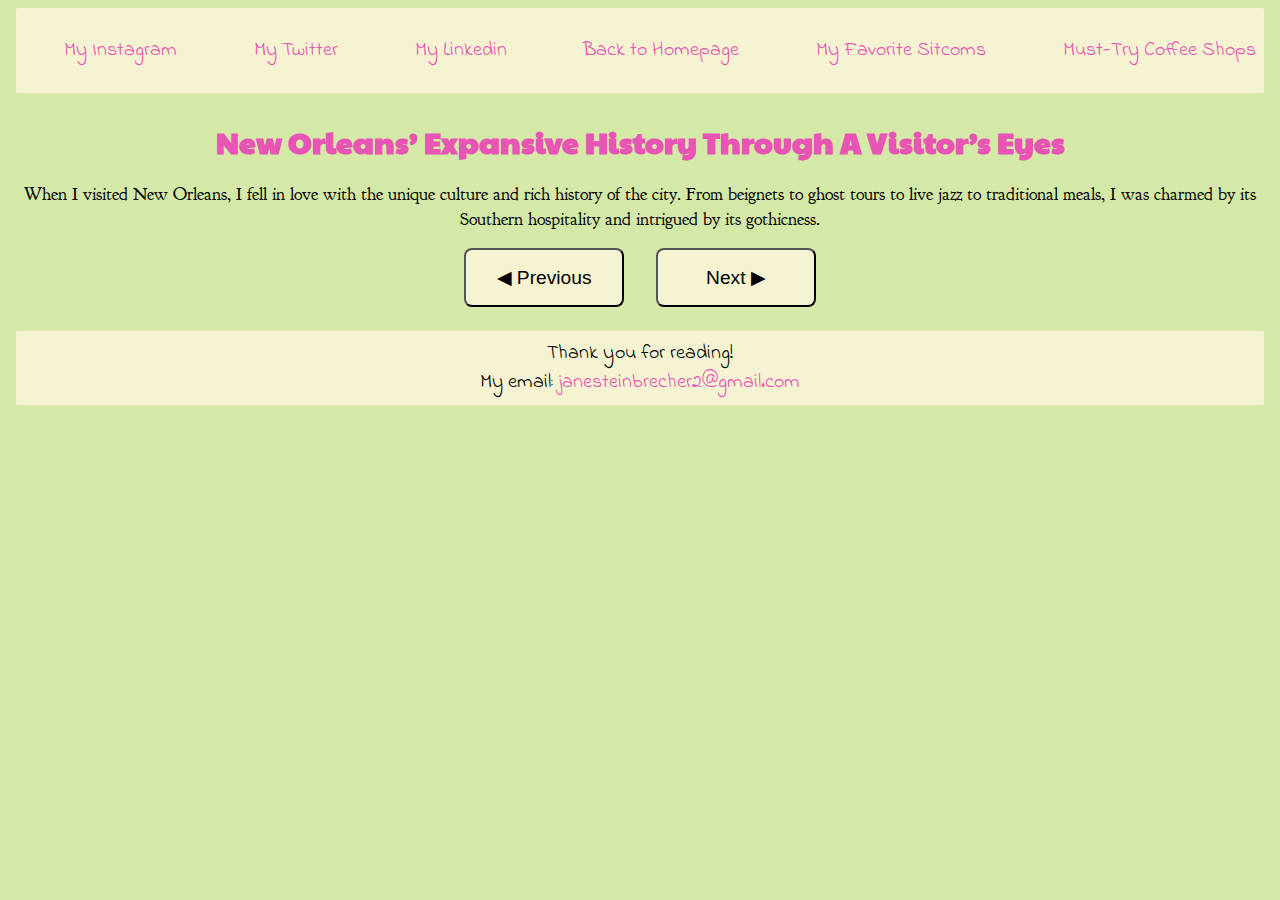
==== commit e65835d0: "changes" ====
--- a/gallery.html
+++ b/gallery.html
@@ -27,7 +27,8 @@
 
 <main id="content">
   <section class="gallery">
-
+<body>
+  <a class="skip-link" href="#content">Skip to content</a>
 
   <h1>New Orleans’ Expansive History Through A Visitor’s Eyes</h1>
   <div></div>
--- a/css/gallery.css
+++ b/css/gallery.css
@@ -1 +1,180 @@
+.goudy-bookletter 1911-regular {
+  font-family: "Goudy Bookletter 1911", serif;
+  font-weight: 400;
+  font-style: normal;
+}
+.indie-flower-regular {
+  font-family: "Indie Flower", cursive;
+  font-weight: 400;
+  font-style: normal;
+}
+.paytone-one-regular {
+  font-family: "Paytone One", sans-serif;
+  font-weight: 400;
+  font-style: normal;
+}
 
+body a:link {
+	color: #E854B4;
+}
+body a:visited {
+	color: #E854B4;
+}
+
+body a:hover {
+	color: #AB318B;
+	background-color: white;
+}
+
+.anchor-nav {
+	display: flex;
+	position: sticky;
+	top: 10px;
+	justify-content: space-evenly;
+	width: 80%;
+	margin: auto;
+	padding: 0.5rem;
+	text-transform: uppercase;
+	border-radius: 1rem;
+
+}
+
+nav {
+	 
+	font-family: "Indie Flower", cursive;
+	font-size: 20px;
+	text-align: center;
+	text-decoration: none;
+	justify-content: center;
+	padding: 0.5rem;
+	margin: 0.5rem;
+	background: #F5F3D2;
+	border-radius: 0.1rem;
+	border: 1px;
+	color: black;	
+}
+
+}
+nav a:visited {
+	color: black;
+}
+
+nav a:hover {
+	color: #A2256C;
+	background-color: white;
+}
+
+nav ul {
+       display: flex;
+            position: sticky;
+            align-items: center;
+            justify-content: space-between;
+            top: 0px;
+}
+
+h1 {
+	font-family: "Paytone One", sans-serif;
+	font-size: 30px;
+text-align: center;
+text-decoration: none;
+justify-content: center;
+color: #E854B4;
+}
+body {
+	font-family: "Goudy Bookletter 1911", serif;
+font-size: 18px;
+text-align: center;
+text-decoration: none;
+justify-content: center;
+color: black;
+
+}
+
+footer {
+font-family: "Indie Flower", cursive;
+	font-size: 20px;
+	text-align: center;
+	text-decoration: none;
+	justify-content: center;
+	padding: 0.5rem;
+	margin: 0.5rem;
+	background: #F5F3D2;
+	border-radius: 0.1rem;
+	border: 1px;
+	color: black;	
+}
+
+/*Photo Gallery css*/
+
+.gallery {
+	display: flex;
+	flex-direction: column;
+	justify-content: space-between;
+	align-items: center;
+}
+
+
+
+
+
+.button_holder {
+	display: flex;
+	flex-direction: row;
+}
+
+button_next {  }
+button_previous {  }
+
+.stepper {  }
+
+button {
+	background-color: #F5F3D2;
+	margin: 1rem;
+	padding: 1rem;
+	min-width: 10rem;
+	font-size: 1.2rem;
+	border-radius: 0.5rem;
+}
+
+.button-start {
+/*	background-color: forestgreen;*/
+}
+
+.gallery-image {
+	max-width: 80%;
+
+}
+
+.gallery-image img {
+	width: 100%;
+}
+
+.hideThis {
+	display: none;
+}
+
+example-image {
+	display: flex;
+	flex-direction: column;
+	margin: 3rem;
+
+}
+
+.example-image img {
+	display: flex;
+  	max-width:230px;
+  	max-height:95px;
+ 	width: auto;
+  	height: auto;
+  	margin: 1rem;
+}
+
+.listings2 {
+	display: flex;
+	flex-wrap: wrap;
+}
+
+.skip-link {
+	position: absolute;
+	left: -9999px;
+}
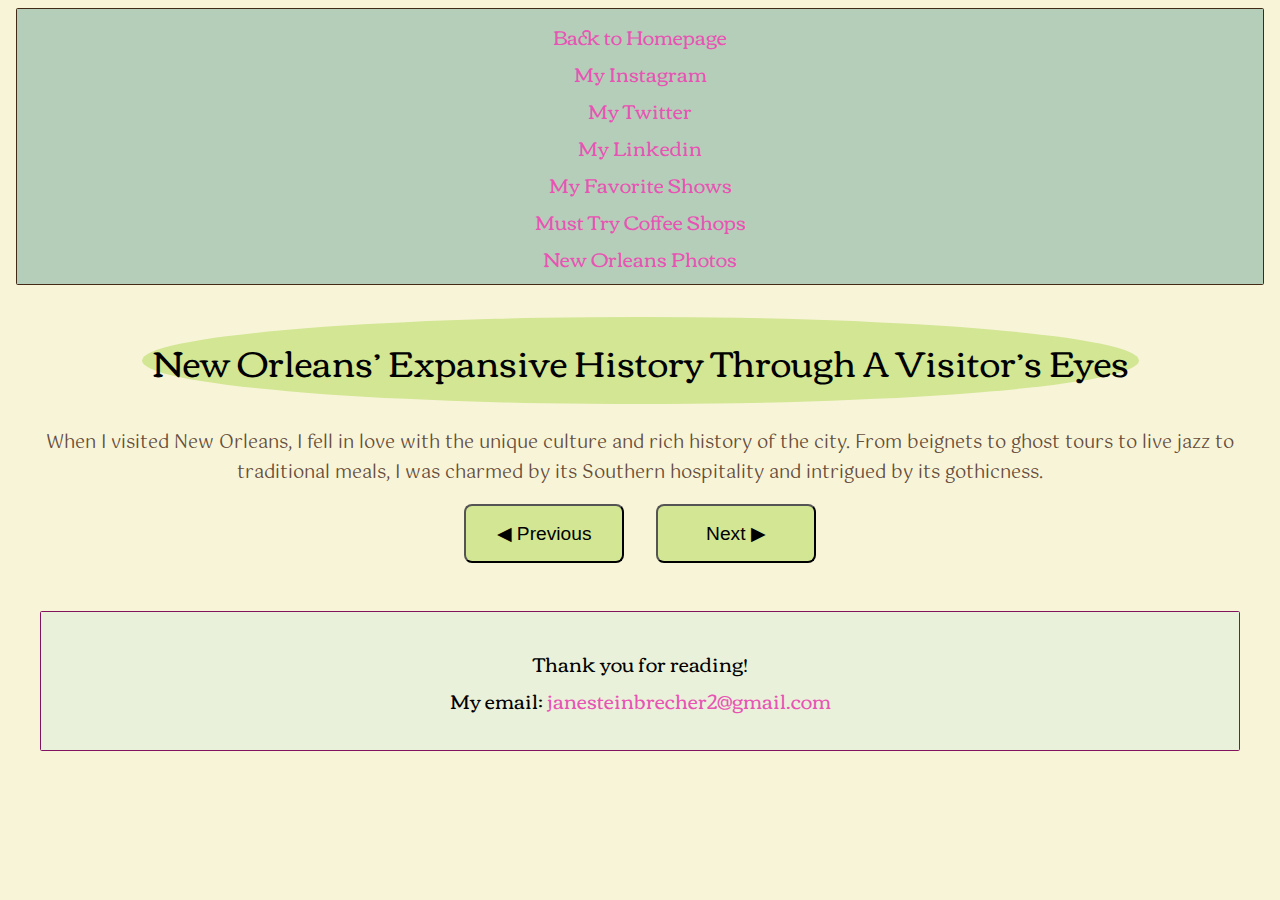
==== commit b861975d: "final changes" ====
--- a/gallery.html
+++ b/gallery.html
@@ -5,30 +5,25 @@
 	<head>
 		<link rel="preconnect" href="https://fonts.googleapis.com">
 <link rel="preconnect" href="https://fonts.gstatic.com" crossorigin>
-<link href="https://fonts.googleapis.com/css2?family=Goudy+Bookletter+1911&family=Indie+Flower&family=Paytone+One&display=swap" rel="stylesheet">
-<link rel="stylesheet" href="css/gallery.css">
+<link href="https://fonts.googleapis.com/css2?family=Corben:wght@400;700&family=DM+Serif+Display:ital@0;1&family=Gotu&display=swap" rel="stylesheet">
+<link rel="stylesheet" href="css/example.css">
 </head>
-<nav>
-	<ul>
-  			<section><a style="text-decoration: none;" href="https://www.instagram.com/janesteinbrecher">My Instagram</a> </section>
-  			<section><a style="text-decoration: none;" href="https://twitter.com/JaneSteinbrech">My Twitter</a></section>
-  			<section> <a style="text-decoration: none;" href="https://www.linkedin.com/in/jane-steinbrecher-59913b230">My Linkedin</a></section>
-  			<section><a style="text-decoration: none;" href="https://4502-7502-spr2024.github.io/Steinbrecher-Jane-repository/">Back to Homepage</a></section>
-  			<section> <a style="text-decoration: none;" href="https://4502-7502-spr2024.github.io/Steinbrecher-Jane-repository/list.html">My Favorite Sitcoms</a></section>
-        <section> <a style="text-decoration: none;" href="https://4502-7502-spr2024.github.io/Steinbrecher-Jane-repository/location">Must-Try Coffee Shops</a>
-  		</ul>
-  	</nav> 
-<style>
-	body {
-			background-color: #D4E8A8
-	}
+<a class="skip-link" href="#content">Skip to content</a>
+  <nav>
+        <a style="text-decoration: none;" href="https://4502-7502-spr2024.github.io/Steinbrecher-Jane-repository/">Back to Homepage</a><div></div>
+        <a style="text-decoration: none;" href="https://www.instagram.com/janesteinbrecher">My Instagram</a><div></div>
+        <a style="text-decoration: none;" href="https://twitter.com/JaneSteinbrech">My Twitter</a><div></div>
+        <a style="text-decoration: none;" href="https://www.linkedin.com/in/jane-steinbrecher-59913b230">My Linkedin</a><div></div>
+        <a style="text-decoration: none;" href="https://4502-7502-spr2024.github.io/Steinbrecher-Jane-repository/list">My Favorite Shows</a><div></div>
+      
+        <a style="text-decoration: none;" href="https://4502-7502-spr2024.github.io/Steinbrecher-Jane-repository/location">Must Try Coffee Shops</a><div></div>
+        <a style="text-decoration: none;" href="https://4502-7502-spr2024.github.io/Steinbrecher-Jane-repository/gallery">New Orleans Photos</a>
+    </nav>
 
-</style>
-
+<body>
 <main id="content">
   <section class="gallery">
-<body>
-  <a class="skip-link" href="#content">Skip to content</a>
+  
 
   <h1>New Orleans’ Expansive History Through A Visitor’s Eyes</h1>
   <div></div>
@@ -108,4 +103,7 @@
 
 </center>
 <script src="js/gallery.js"></script>
+</section>
+</main>
+</body>
 </html>
--- a/css/example.css
+++ b/css/example.css
@@ -0,0 +1,378 @@
+
+p {
+	display: flex;
+	justify-content: center; 
+	font-family: "Gotu", sans-serif;
+	color: #1E4F1E;
+	font-size: 20px;
+}
+
+
+body {
+	background-color: #F8F4D8;
+}
+
+
+h2 {
+	display: flex;
+	justify-content: center; 
+	font-family: "DM Serif Text", serif;
+	font-size: 25px;
+	color: #1E4F1E;
+}
+
+
+body section .lead-image {
+	display: flex;
+	justify-content: center;
+	margin-left: 1rem;
+	margin-right: 1rem;
+}
+img {
+
+	}
+
+
+.lead-image img {
+	margin: 0 auto;
+	object-fit: contain;
+	max-width: 100px;
+	border: none;
+	border-radius: 15rem;
+}
+
+.skip-link {
+	position: absolute;
+	width: 1px;
+	height: 1px;
+	padding: 0;
+	margin: -1px;
+	overflow: hidden;
+	border: 0;
+}
+
+.skip-link:focus {
+	width: unset;
+	height: unset;
+	position: relative;
+	padding: unset;
+	margin: unset;
+	font-size: 2rem;
+}
+
+
+
+body a:link {
+	color: #E854B4;
+}
+body a:visited {
+	color: #E854B4;
+}
+
+body a:hover {
+	color: #AB318B;
+	background-color: white;
+}
+
+.anchor-nav {
+	display: flex;
+	position: sticky;
+	top: 10px;
+	justify-content: space-evenly;
+	width: 80%;
+	margin: auto;
+	padding: 0.5rem;
+	text-transform: uppercase;
+	border-radius: 1rem;
+
+}
+
+
+nav ul {
+       display: flex;
+            position: sticky;
+            align-items: center;
+            justify-content: space-between;
+            top: 0px;
+}
+
+
+body {
+	font-family: "Gotu", serif;
+font-size: 18px;
+text-align: center;
+text-decoration: none;
+justify-content: center;
+color: #1E4F1E;
+
+}
+
+
+/*Photo Gallery css*/
+
+.gallery {
+	display: flex;
+	flex-direction: column;
+	justify-content: space-between;
+	align-items: center;
+}
+
+
+
+
+
+.button_holder {
+	display: flex;
+	flex-direction: row;
+}
+
+button_next {  }
+button_previous {  }
+
+.stepper {  }
+
+button {
+	background-color: #D2E693;
+	margin: 1rem;
+	padding: 1rem;
+	min-width: 10rem;
+	font-size: 1.2rem;
+	border-radius: 0.5rem;
+}
+
+.button-start {
+/*	background-color: forestgreen;*/
+}
+
+.gallery-image {
+	max-width: 80%;
+
+}
+
+.gallery-image img {
+	max-width: 300px
+}
+
+.hideThis {
+	display: none;
+}
+
+example-image {
+	display: flex;
+	flex-direction: column;
+	margin: 3rem;
+
+}
+
+.example-image img {
+	display: flex;
+  	max-width:230px;
+  	max-height:95px;
+ 	width: auto;
+  	height: auto;
+  	margin: 1rem;
+}
+
+.listings2 {
+	display: flex;
+	flex-wrap: wrap;
+}
+
+
+
+body a:link {
+	color: #1E4F1E;
+}
+body a:visited {
+	color: #1E4F1E;
+}
+
+body a:hover {
+	color: #AB318B;
+	background-color: white;
+}
+
+img {
+
+	}
+
+	.lead-image {
+	display: flex;
+	justify-content: center;
+	max-width: 100px;
+}
+
+.lead-image img {
+	margin: 0 auto;
+	object-fit: contain;
+	max-width: 100px;
+	border: none;
+	border-radius: 15rem;
+}
+
+img {
+	max-width: 50%;
+	padding: 5px;
+	margin: 5px;
+	display: flex;
+	justify-content: center;
+}
+
+nav {
+	 
+	font-family: "Corben", sans-serif;
+	font-size: 20px;
+	text-align: center;
+	text-decoration: none;
+	justify-content: center;
+	padding: 0.5rem;
+	margin: 0.5rem;
+	background: #B4CEB9;
+	border-radius: 0.1rem;
+	border: 1px solid #82145F;
+	color: black;
+}
+nav a:visited {
+	color: #1E4F1E;
+}
+
+nav a:hover {
+	color: #A2256C;
+	background-color: #AEA2CB;
+}
+
+footer {
+font-family: "Corben", serif;
+	font-size: 20px;
+	text-align: center;
+	text-decoration: none;
+	justify-content: center;
+	padding: 2.0rem;
+	margin: 2.0rem;
+	background: #EAF1DA;
+	border-radius: 0.1rem;
+	border: 1px solid #82145F;
+	color: black;	
+}
+
+.anchor-nav {
+	display: flex;
+	position: sticky;
+	top: 10px;
+	justify-content: space-evenly;
+	width: 80%;
+	margin: auto;
+	padding: 0.5rem;
+	text-transform: uppercase;
+	border-radius: 1rem;
+
+}
+
+
+.corben-regular {
+  font-family: "Corben", serif;
+  font-weight: 400;
+  font-style: normal;
+}
+
+.corben-bold {
+  font-family: "Corben", serif;
+  font-weight: 700;
+  font-style: normal;
+}
+
+.dm-serif display-regular {
+  font-family: "DM Serif Display", serif;
+  font-weight: 400;
+  font-style: normal;
+}
+
+.dm-serif display-regular-italic {
+  font-family: "DM Serif Display", serif;
+  font-weight: 400;
+  font-style: italic;
+}
+
+.gotu-regular {
+  font-family: "Gotu", sans-serif;
+  font-weight: 400;
+  font-style: normal;
+}
+
+h1 {
+	font-family: "Corben", serif;
+	font-weight: 400;
+	font-style: normal;
+	background-color: #D2E693;
+	border-radius: 75%;
+	padding: 10px;
+	color: black;
+	text-align: center;
+	text-decoration: none;
+	justify-content: center;
+}
+
+h2 {
+	font-family: "DM Serif Display", serif;
+	font-weight: 400;
+	font-style: normal;
+	text-align: center;
+	text-decoration: none;
+	justify-content: center;
+	color: #E854B4;
+}
+
+body {
+	font-family: "Gotu", sans-serif;
+	font-weight: 400;
+	font-style: normal;
+	text-align: center;
+	text-decoration: none;
+	justify-content: center;
+	color: #654D3B;
+}
+
+body a:link {
+	color: #E854B4;
+}
+body a:visited {
+	color: #D581BE;
+}
+
+body a:hover {
+	color: #AB318B;
+	background-color: white;
+}
+
+nav {
+	 
+	font-family: "Corben", serif;
+	font-size: 20px;
+	padding: 0.5rem;
+	margin: 0.5rem;
+	background: #B4CEB9;
+	border-radius: 0.1rem;
+	border: 1px solid #422A16;
+	color: black;
+
+}
+nav a:visited {
+	color: #422A16;
+}
+
+nav a:hover {
+	color: #A2256C;
+	background-color: white;
+}
+
+nav ul {
+       display: flex;
+            position: sticky;
+            align-items: center;
+            justify-content: space-between;
+            top: 0px;
+}
+
+
+
+
